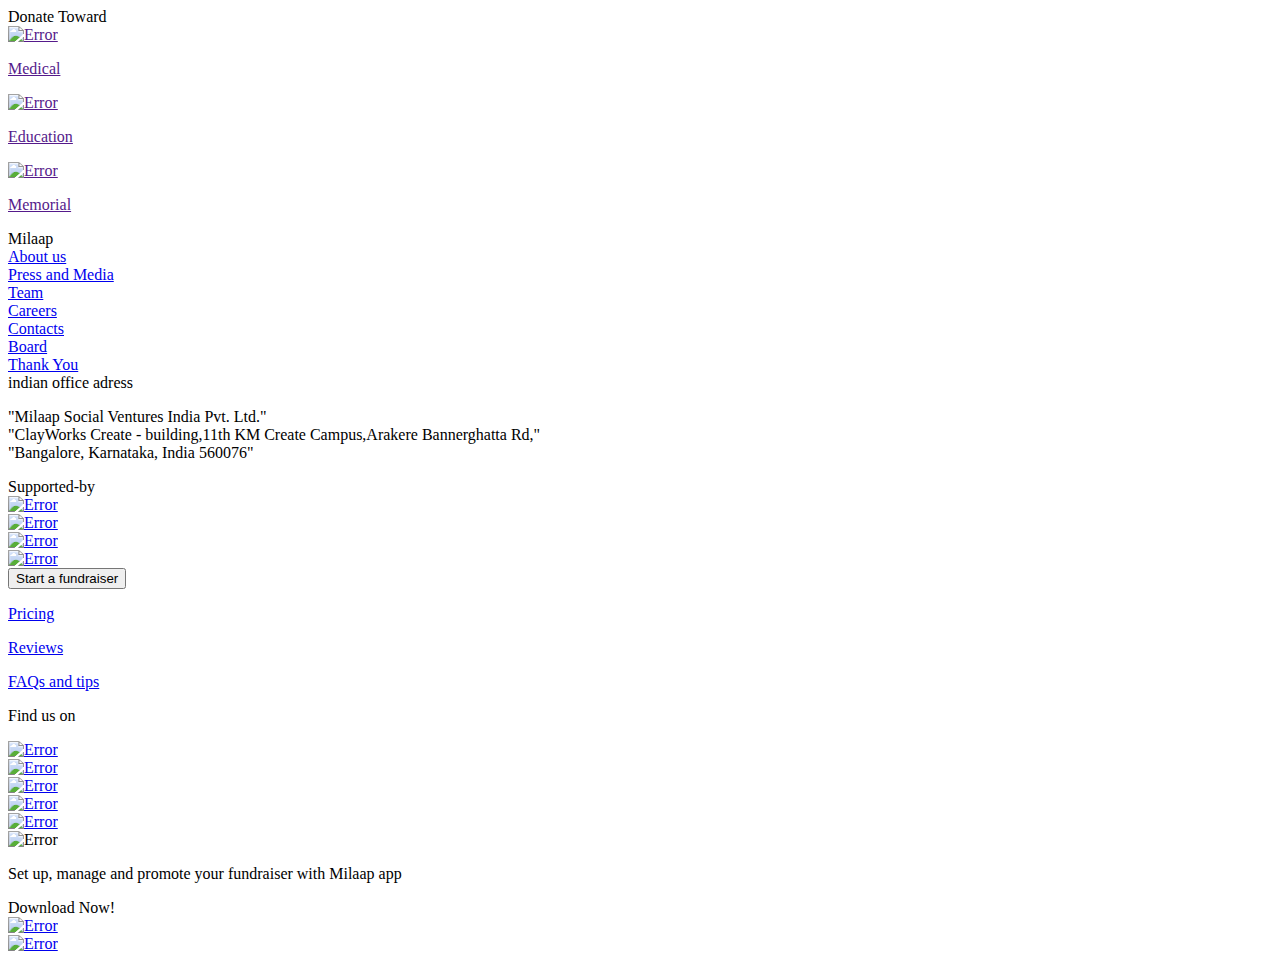
==== bb.html @ 9d5ea1c3 "lk" ====
<!DOCTYPE html>
<html lang="en">
<head>
    <meta charset="UTF-8">
    <meta http-equiv="X-UA-Compatible" content="IE=edge">
    <meta name="viewport" content="width=device-width, initial-scale=1.0">
    <title>Document</title>
</head>
<body>
    <div>
        <div>
            <span>Donate Toward</span>
            <a href=""><div>
                <img src="" alt="Error">
                <p>Medical</p>
             </div></a>
            <a href=""><div>
                <img src="" alt="Error">
               <p>Education</p>
            </div></a>
            <a href=""><div>
                <img src="" alt="Error">
               <p>Memorial</p>
            </div></a>
        </div>
        <div>
            <span>Milaap</span>
            <div><a href="#">About us</a></div>
            <div><a href="#">Press and Media</a></div>
            <div><a href="#">Team</a></div>
            <div><a href="#">Careers</a></div>
            <div><a href="#">Contacts</a></div>
            <div><a href="#">Board</a></div>
            <div><a href="#">Thank You</a></div>
        </div>
        <div>
            <span>indian office adress</span>
            <p>
                "Milaap Social Ventures India Pvt. Ltd."
                <br>
                "ClayWorks Create - building,11th KM Create Campus,Arakere Bannerghatta Rd,"
                <br>
                "Bangalore, Karnataka, India 560076"
            </p>
            <span>Supported-by</span>
            <div>
                <div><a href="#"><img src="" alt="Error"></a></div>
                <div><a href="#"><img src="" alt="Error"></a></div>
                <div><a href="#"><img src="" alt="Error"></a></div>
                <div><a href="#"><img src="" alt="Error"></a></div>
            </div>
        </div>
        <div>      
            <div>
                <button href="#">Start a fundraiser</button>
                <div>
                    <a href="#"><p>Pricing</p></a>
                    <a href="#"><p>Reviews</p></a>
                    <a href="#"><p>FAQs and tips</p></a>
                </div>
            </div>
            <div>
                <div>
                    <p>Find us on</p>
                    <div>
                        <div><a href="#"><img src="" alt="Error"></a></div>
                        <div><a href="#"><img src="" alt="Error"></a></div>
                        <div><a href="#"><img src="" alt="Error"></a></div>
                        <div><a href="#"><img src="" alt="Error"></a></div>
                        <div><a href="#"><img src="" alt="Error"></a></div>
                    </div>
                </div>
            </div>
        </div>
        <div>
            <div>
                <img src="" alt="Error">
            </div>
            <div>
                <p>Set up, manage and promote your fundraiser with Milaap app</p>
                <span>Download Now!</span>
                <div><a href="#"><img src="" alt="Error"></a></div>
                <div><a href="#"><img src="" alt="Error"></a></div>
            </div>
        </div>
    </div>


</body>
</html>
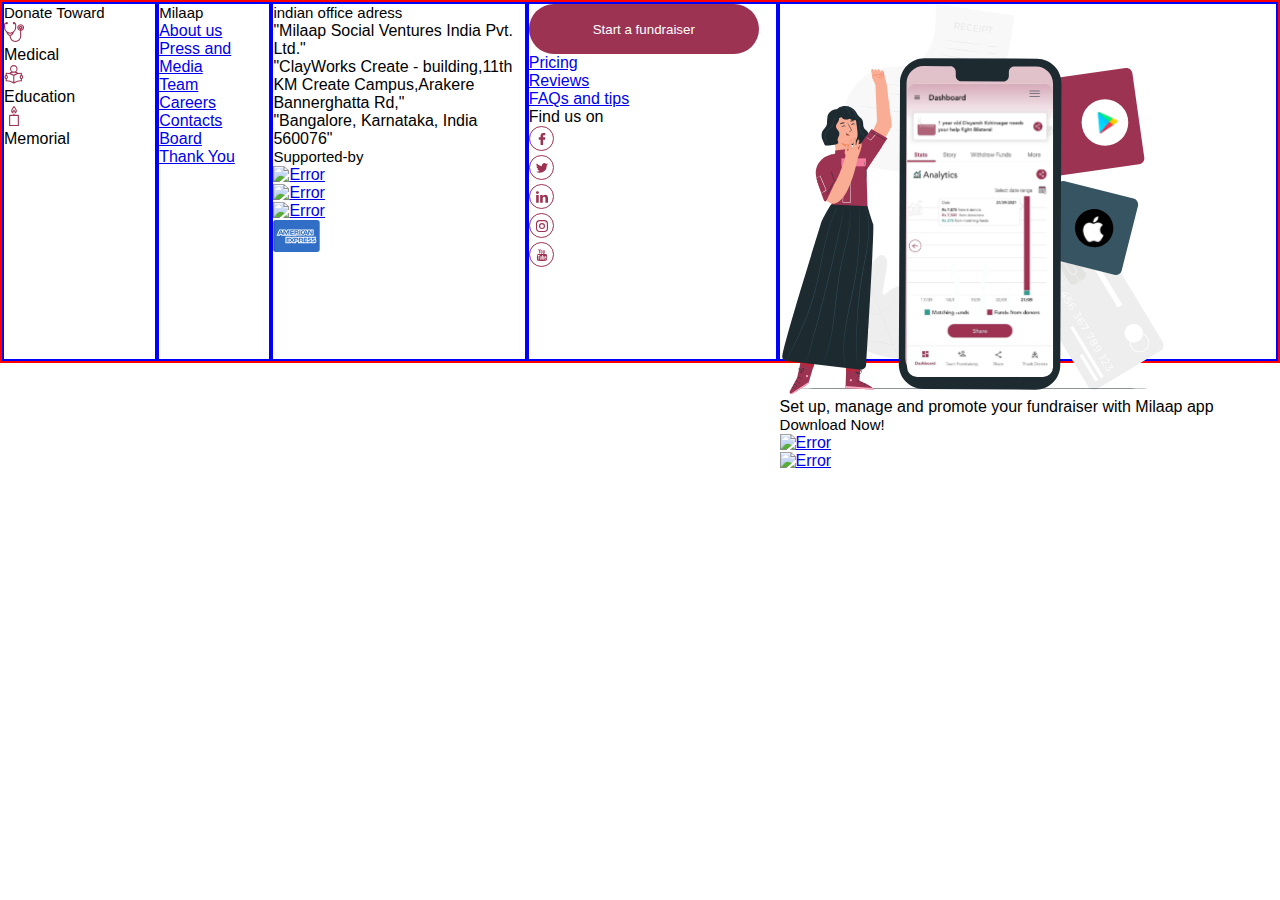
==== commit 3fa78b10: "lk" ====
--- a/bb.html
+++ b/bb.html
@@ -5,23 +5,127 @@
     <meta http-equiv="X-UA-Compatible" content="IE=edge">
     <meta name="viewport" content="width=device-width, initial-scale=1.0">
     <title>Document</title>
+    <style>
+        *{
+            margin: 0px;
+            padding: 0px;
+            box-sizing: border-box;
+            font-family: AvenirLTPro-Medium, Geneva,Tahoma, sans-serif;
+        }
+        #rj-footer{
+            width: 100%;
+            height: 363px;
+            border: 2px solid red;
+            
+            display: flex;
+        }
+        #rj-footer>div{
+            border: 2px solid blue;
+
+            
+        }
+        #rj-footer>div:nth-child(1){
+            width: 170px;
+        }
+        #rj-footer>div:nth-child(2){
+            width: 125px;
+        }
+        #rj-footer>div:nth-child(3){
+            width: 280px;
+        }
+        #rj-footer>div:nth-child(4){
+            width: 275px;
+        }
+        #rj-footer>div:nth-child(5){
+            width: 549px;
+        }
+        button{
+            display: block;
+      
+            width: 230px;
+            height: 50px;
+            border-radius: 25px;
+            background-color: #9C3353;
+            color: #fff;
+            border: none;
+        }
+        span{
+            font-size: 15px;
+        }
+    </style>
 </head>
 <body>
-    <div>
+    <div id="rj-footer">
         <div>
             <span>Donate Toward</span>
-            <a href=""><div>
-                <img src="" alt="Error">
+            <div>
+                <div>
+                <svg xmlns="http://www.w3.org/2000/svg" width="20" height="20" viewBox="0 0 20 20">
+                    <g id="prefix__Group_2007" data-name="Group 2007" transform="translate(11.397 -9.81)">
+                        <path id="prefix__Layer_2" d="M26 34.016l.867 1.739a3.239 3.239 0 0 0 2.356 1.75v.328a5.833 5.833 0 0 0 11.667 0V32.5a3.333 3.333 0 1 0-1.111 0v5.328a4.722 4.722 0 0 1-9.444 0V37.5a3.239 3.239 0 0 0 2.356-1.75l.867-1.739a6.061 6.061 0 0 0 2.333-4.794v-2.774a2.222 2.222 0 0 0-1.144-1.933 1.118 1.118 0 1 0-.35 1.1 1.111 1.111 0 0 1 .383.833v2.778a4.95 4.95 0 0 1-1.961 3.967l-.044.033a5 5 0 0 1-5.989 0l-.044-.028a5 5 0 0 1-1.961-3.972v-2.778a1.111 1.111 0 0 1 .744-1.044 1.119 1.119 0 1 0-.056-1.133 2.222 2.222 0 0 0-1.8 2.178v2.778A6.061 6.061 0 0 0 26 34.016zm14.333-4.239a.556.556 0 1 1 .556-.556.556.556 0 0 1-.556.556zm-2.222-.556a2.222 2.222 0 1 1 2.778 2.144v-.555a1.667 1.667 0 1 0-1.111 0v.556a2.222 2.222 0 0 1-1.667-2.145zm-6.417 6.039a2.144 2.144 0 0 1-3.833 0l-.139-.283h.067l.311.094.156.044c.156.039.306.072.461.1a6.183 6.183 0 0 0 2.089 0q.228-.039.45-.1l.167-.044.3-.094h.072z" data-name="Layer 2" transform="translate(-35.063 -13.855)" style="fill:#9c3353"></path>
+                    </g>
+                </svg></div>
+                <div>
                 <p>Medical</p>
-             </div></a>
-            <a href=""><div>
-                <img src="" alt="Error">
-               <p>Education</p>
-            </div></a>
-            <a href=""><div>
-                <img src="" alt="Error">
-               <p>Memorial</p>
-            </div></a>
+                </div>
+             </div>
+            <div>
+                <div>
+               
+                <svg xmlns="http://www.w3.org/2000/svg" xmlns:xlink="http://www.w3.org/1999/xlink" width="20" height="20" viewBox="0 0 20 20">
+                    <defs>
+                      <clipPath id="clip-path">
+                        <rect id="Rectangle_2009" data-name="Rectangle 2009" width="20" height="20" transform="translate(540 1046)" fill="#9c3353" stroke="#707070" stroke-width="1"></rect>
+                      </clipPath>
+                    </defs>
+                    <g id="Mask_Group_133" data-name="Mask Group 133" transform="translate(-540 -1046)">
+                      <g id="Group_20" data-name="Group 20" transform="translate(539.52 1046.062)">
+                        <path id="Rectangle_Copy_5" data-name="Rectangle Copy 5" d="M0,30.62v0Z" transform="translate(0 -11.193)" fill="#212121"></path>
+                        <g id="Group_3688" data-name="Group 3688" transform="translate(-0.85 1)">
+                          <g id="book" transform="translate(1.903)">
+                            <g id="Group_3687" data-name="Group 3687" transform="translate(0)">
+                              <path id="Path_4209" data-name="Path 4209" d="M17.348,9.873V8.156a.541.541,0,0,0-.54-.541,16.246,16.246,0,0,0-3.138.287,4.872,4.872,0,0,0-2.027-1.177,3.779,3.779,0,1,0-4.86,0A4.872,4.872,0,0,0,4.757,7.9,16.249,16.249,0,0,0,1.62,7.615a.541.541,0,0,0-.54.541V9.873A1.626,1.626,0,0,0,0,11.4v1.083a1.626,1.626,0,0,0,1.08,1.531v1.717a.541.541,0,0,0,.54.541,12.54,12.54,0,0,1,7.295,2.11.54.54,0,0,0,.6,0,12.54,12.54,0,0,1,7.295-2.11.541.541,0,0,0,.54-.541V14.017a1.626,1.626,0,0,0,1.08-1.531V11.4A1.626,1.626,0,0,0,17.348,9.873ZM6.515,3.826a2.7,2.7,0,1,1,2.7,2.706A2.724,2.724,0,0,1,6.515,3.826Zm-4.895,9.2a.541.541,0,0,1-.54-.541V11.4a.54.54,0,1,1,1.08,0v1.083A.541.541,0,0,1,1.62,13.028Zm7.054,3.936A13.482,13.482,0,0,0,2.159,15.2V14.017a1.626,1.626,0,0,0,1.08-1.531V11.4a1.626,1.626,0,0,0-1.08-1.531V8.705a12.181,12.181,0,0,1,6.515,1.909Zm.54-7.287A12.815,12.815,0,0,0,6.073,8.229a3.78,3.78,0,0,1,2.061-.614h2.16a3.78,3.78,0,0,1,2.061.614A12.815,12.815,0,0,0,9.214,9.677ZM16.268,15.2a13.483,13.483,0,0,0-6.515,1.763V10.615a12.179,12.179,0,0,1,6.515-1.91V9.873a1.626,1.626,0,0,0-1.08,1.531v1.083a1.626,1.626,0,0,0,1.08,1.531Zm1.08-2.714a.54.54,0,1,1-1.08,0V11.4a.54.54,0,1,1,1.08,0Z" transform="translate(0 -0.001)" fill="#9c3353"></path>
+                            </g>
+                          </g>
+                        </g>
+                      </g>
+                    </g>
+                  </svg></div>
+                  <div>
+                    <p>Education</p>
+                  </div>
+               
+            </div>
+            <div>
+                <div>
+                <svg xmlns="http://www.w3.org/2000/svg" width="20" height="20" viewBox="0 0 20 20">
+                    <defs>
+                        <clipPath id="prefix__clip-path">
+                            <path id="prefix__Rectangle_1720" d="M0 0H20V20H0z" data-name="Rectangle 1720" transform="translate(164 805)" style="stroke:#707070;fill:#9c3353"></path>
+                        </clipPath>
+                        <style>
+                            .prefix__cls-3{fill:#9c3353}
+                        </style>
+                    </defs>
+                    <g id="prefix__Mask_Group_42" data-name="Mask Group 42" transform="translate(-164 -805)">
+                        <g id="prefix__candle_3_" data-name="candle (3)" transform="translate(164 805)">
+                            <g id="prefix__Group_2036" data-name="Group 2036">
+                                <g id="prefix__Group_2035" data-name="Group 2035">
+                                    <path id="prefix__Path_449" d="M14.351 8.766h-3.8V7.95a.555.555 0 1 0-1.11 0v.815h-3.8a.555.555 0 0 0-.555.555v10.125a.555.555 0 0 0 .563.555h8.7a.555.555 0 0 0 .555-.555V9.321a.557.557 0 0 0-.553-.555zM13.8 18.893H6.2V9.88h7.6z" class="prefix__cls-3" data-name="Path 449"></path>
+                                </g>
+                            </g>
+                            <g id="prefix__Group_2038" data-name="Group 2038">
+                                <g id="prefix__Group_2037" data-name="Group 2037">
+                                    <path id="prefix__Path_450" d="M10.441.217A.554.554 0 0 0 10 0a.56.56 0 0 0-.437.213C9.149.736 7.1 3.418 7.1 4.836a2.9 2.9 0 0 0 1.345 2.445.624.624 0 0 0 .5.047.516.516 0 0 0 .335-.382A6.752 6.752 0 0 1 10 5.092a6.752 6.752 0 0 1 .721 1.855.557.557 0 0 0 .839.335A2.9 2.9 0 0 0 12.9 4.84c0-1.418-2.046-4.1-2.459-4.623zm1.091 5.54C11.2 4.773 10.7 3.887 10 3.887s-1.2.886-1.532 1.874a1.787 1.787 0 0 1-.256-.925A9.44 9.44 0 0 1 10 1.481a9.44 9.44 0 0 1 1.788 3.355 1.773 1.773 0 0 1-.256.921z" class="prefix__cls-3" data-name="Path 450"></path>
+                                </g>
+                            </g>
+                        </g>
+                    </g>
+                </svg></div>
+                <div>
+                    <p>Memorial</p>
+                </div>
+            </div>
         </div>
         <div>
             <span>Milaap</span>
@@ -44,10 +148,38 @@
             </p>
             <span>Supported-by</span>
             <div>
-                <div><a href="#"><img src="" alt="Error"></a></div>
-                <div><a href="#"><img src="" alt="Error"></a></div>
-                <div><a href="#"><img src="" alt="Error"></a></div>
-                <div><a href="#"><img src="" alt="Error"></a></div>
+                <div><a href="#"><img src="https://assets.milaap.org/assets/footer/visa-2f0810494a6cf6b3c56bb2c4f3f8f8eb56aa9a7fef7ce3e09221da38b99ae22e.png" alt="Error"></a></div>
+                <div><a href="#"><img src="https://assets.milaap.org/assets/footer/master_card-5dd6fa0fc948f5eb5d4a826caecf0871781948403df78bb4f95c5ff6020b6130.png" alt="Error"></a></div>
+                <div><a href="#"><img src="https://assets.milaap.org/assets/footer/paytm-e4064c63e5406550c7b8c13346a5bfef0b826ca5b1289e2407d4dcb4622d67e3.png" alt="Error"></a></div>
+                <div><a href="#">
+                    <svg xmlns="http://www.w3.org/2000/svg" width="47" height="32" viewBox="0 0 47 32">
+                        <defs>
+                            <clipPath id="prefix__clip-path">
+                                <path id="prefix__Rectangle_2012" d="M0 0H47V32H0z" data-name="Rectangle 2012" transform="translate(1070.72 1060)" style="stroke:#707070;fill:#fff"></path>
+                            </clipPath>
+                            <style>
+                                .prefix__cls-5{fill:#fff}
+                            </style>
+                        </defs>
+                        <g id="prefix__Mask_Group_136" data-name="Mask Group 136" transform="translate(-1070.72 -1060)">
+                            <g id="prefix__american-express" transform="translate(1071.02 1052.8)">
+                                <path id="prefix__Path_4218" d="M46.4 36.457a2.743 2.743 0 0 1-2.742 2.743H2.743A2.743 2.743 0 0 1 0 36.457V9.943A2.743 2.743 0 0 1 2.743 7.2h40.915A2.743 2.743 0 0 1 46.4 9.943v26.514z" data-name="Path 4218" style="fill:#306fc5"></path>
+                                <path id="prefix__Path_4219" d="M1.95 36.457V9.943A2.743 2.743 0 0 1 4.693 7.2h-1.95A2.743 2.743 0 0 0 0 9.943v26.514A2.743 2.743 0 0 0 2.743 39.2h1.95a2.743 2.743 0 0 1-2.743-2.743z" data-name="Path 4219" style="fill:#202121;opacity:.15"></path>
+                                <g id="prefix__Group_3691" data-name="Group 3691">
+                                    <path id="prefix__Path_4220" d="M6.76 20.006h1.386l-.693-1.764z" class="prefix__cls-5" data-name="Path 4220"></path>
+                                    <path id="prefix__Path_4221" d="M14.133 25.929v.819h2.332v.882h-2.332v.946h2.584l1.2-1.324-1.137-1.323z" class="prefix__cls-5" data-name="Path 4221"></path>
+                                    <path id="prefix__Path_4222" d="M32.344 18.241l-.756 1.764h1.45z" class="prefix__cls-5" data-name="Path 4222"></path>
+                                    <path id="prefix__Path_4223" d="M20.876 29.08v-3.592l-1.639 1.765z" class="prefix__cls-5" data-name="Path 4223"></path>
+                                    <path id="prefix__Path_4224" d="M23.963 26.5a.636.636 0 0 0-.694-.567h-1.322v1.134h1.386c.378-.004.63-.193.63-.567z" class="prefix__cls-5" data-name="Path 4224"></path>
+                                    <path id="prefix__Path_4225" d="M28.374 26.937a.491.491 0 0 0 .189-.441.351.351 0 0 0-.189-.441 1.226 1.226 0 0 0-.5-.063H26.61V27h1.26a1.226 1.226 0 0 0 .504-.063z" class="prefix__cls-5" data-name="Path 4225"></path>
+                                    <path id="prefix__Path_4226" d="M37.448 16.6v.756l-.378-.756h-2.961v.756l-.378-.756H29.7a3.836 3.836 0 0 0-1.764.378V16.6H25.1v.378a1.817 1.817 0 0 0-1.2-.378H13.755l-.693 1.575-.694-1.575H9.155v.756l-.316-.756H6.067l-1.261 2.964-1.449 3.214-.027.063h3.281l.023-.063.378-.945h.819l.378 1.008h3.655v-.756l.315.756h1.827l.315-.756v.756h8.759V21.2h.126c.126 0 .126 0 .126.189v1.386h4.538V22.4a3.77 3.77 0 0 0 1.7.378h1.891l.378-1.008h.882l.378 1.008h3.655v-.945l.567.945h2.962V16.6h-2.835zm-21.362 5.3h-1.008v-3.47l-.063.145-1.466 3.325h-.929l-1.512-3.47v3.47H8.965l-.441-.945H6.382l-.442.945H4.833L6.7 17.485h1.572l1.764 4.222v-4.222h1.67l.03.063.8 1.73.571 1.3.02-.065 1.26-3.025h1.7V21.9zm4.348-3.466h-2.457v.819h2.395v.882h-2.395v.883h2.458v.945h-3.529v-4.478h3.529v.945zm4.495 1.625h.006a.722.722 0 0 1 .062.075 1.212 1.212 0 0 1 .223.739V21.9h-.945v-.5a1.5 1.5 0 0 0-.189-.882.574.574 0 0 0-.185-.127 1.258 1.258 0 0 0-.57-.062H22.2V21.9h-1.072v-4.415h2.395a2.416 2.416 0 0 1 1.26.189 1.065 1.065 0 0 1 .5.98 1.252 1.252 0 0 1-.755 1.163.844.844 0 0 1 .401.238zm2.122 1.841H25.98v-4.415h1.071zm12.288 0h-1.386l-2.016-3.34v2.773l-.007-.007v.574h-2.136l-.378-.945H31.21l-.378 1.008h-1.2a2.2 2.2 0 0 1-1.512-.5 2.215 2.215 0 0 1-.567-1.7 2.583 2.583 0 0 1 .567-1.765 1.985 1.985 0 0 1 1.575-.5h1.008v.945H29.7a1.162 1.162 0 0 0-.819.252 1.481 1.481 0 0 0-.315 1.008 1.372 1.372 0 0 0 .315 1.071 1 1 0 0 0 .756.252h.441l1.449-3.466H33.1l1.765 4.222v-4.234h1.575l1.827 3.088v-3.088h1.072V21.9z" class="prefix__cls-5" data-name="Path 4226"></path>
+                                    <path id="prefix__Path_4227" d="M24.031 19.322a.338.338 0 0 0 .049-.068.681.681 0 0 0 .087-.475.352.352 0 0 0-.01-.057v-.015a.353.353 0 0 0-.191-.215 1.234 1.234 0 0 0-.5-.063H22.2v1.008h1.261a1.227 1.227 0 0 0 .5-.063.238.238 0 0 0 .052-.037z" class="prefix__cls-5" data-name="Path 4227"></path>
+                                    <path id="prefix__Path_4228" d="M43.057 28.2a2.414 2.414 0 0 0-.315-1.2v-3.024H39.7a1.793 1.793 0 0 0-.87.378v-.378h-2.9a2 2 0 0 0-1.261.378v-.378h-5.16v.378a2.438 2.438 0 0 0-1.386-.378h-3.4v.378a2.394 2.394 0 0 0-1.45-.378h-3.78l-.882.945-.819-.945h-5.676v6.364h5.545l.911-.911.79.911h3.529v-1.449h.315a3.828 3.828 0 0 0 1.449-.189v1.7h2.836v-1.637h.126c.189 0 .189 0 .189.189V30.4h8.57a2.47 2.47 0 0 0 1.449-.378v.378h2.71a2.83 2.83 0 0 0 1.512-.315 2.116 2.116 0 0 0 1-1.7c0-.022.006-.044.008-.065l.002-.12zm-19.85-.378h-1.26v1.638h-2.072l-1.205-1.388-.059-.068-1.386 1.45h-4.038v-4.407h4.1l1.113 1.226.235.257.032-.033 1.324-1.449h3.34a1.635 1.635 0 0 1 1.649.819 1.782 1.782 0 0 1 .052.441c.002 1.26-.88 1.512-1.825 1.512zm6.3-.063a1.43 1.43 0 0 1 .189.819v.882h-1.069v-.567a1.406 1.406 0 0 0-.189-.883c-.126-.189-.378-.189-.756-.189h-1.135v1.638h-1.071v-4.475h2.394a2.542 2.542 0 0 1 1.261.189 1.115 1.115 0 0 1 .567 1.008 1.255 1.255 0 0 1-.756 1.2 1.074 1.074 0 0 1 .567.376zm4.348-1.828H31.4v.819h2.395v.882H31.4v.882h2.458v.945h-3.53v-4.475h3.529zm2.645 3.527h-2.013v-.945H36.5a.533.533 0 0 0 .441-.126.458.458 0 0 0 0-.63.535.535 0 0 0-.378-.126c-1.008-.063-2.206 0-2.206-1.386 0-.63.378-1.324 1.512-1.324h2.079v1.071H36a.935.935 0 0 0-.441.063c-.126.063-.126.189-.126.315 0 .189.126.252.252.315a.8.8 0 0 0 .378.063h.567a1.6 1.6 0 0 1 1.2.378 1.3 1.3 0 0 1 .315.945c-.003.946-.57 1.387-1.645 1.387zm5.419-.441a1.836 1.836 0 0 1-1.324.441h-2.012v-.945H40.6a.532.532 0 0 0 .441-.126.457.457 0 0 0 0-.63.533.533 0 0 0-.378-.126c-1.008-.063-2.206 0-2.206-1.386a1.288 1.288 0 0 1 1.188-1.3 2.349 2.349 0 0 1 .325-.023h2.08v1.071H40.1a.932.932 0 0 0-.441.063.48.48 0 0 0-.127.315c0 .189.063.252.252.315a.8.8 0 0 0 .378.063h.567a1.968 1.968 0 0 1 .674.1 1.357 1.357 0 0 1 .882 1 1.416 1.416 0 0 1 .019.226 1.282 1.282 0 0 1-.381.942z" class="prefix__cls-5" data-name="Path 4228"></path>
+                                </g>
+                            </g>
+                        </g>
+                    </svg>
+                </a></div>
             </div>
         </div>
         <div>      
@@ -63,24 +195,319 @@
                 <div>
                     <p>Find us on</p>
                     <div>
-                        <div><a href="#"><img src="" alt="Error"></a></div>
-                        <div><a href="#"><img src="" alt="Error"></a></div>
-                        <div><a href="#"><img src="" alt="Error"></a></div>
-                        <div><a href="#"><img src="" alt="Error"></a></div>
-                        <div><a href="#"><img src="" alt="Error"></a></div>
+                        <div><a href="#">
+                            <svg xmlns="http://www.w3.org/2000/svg" xmlns:xlink="http://www.w3.org/1999/xlink" width="25" height="25" viewBox="0 0 25 25">
+                            <defs>
+                              <clipPath id="facebook_clip-path">
+                                <rect id="Rectangle_2285" data-name="Rectangle 2285" width="12" height="12" transform="translate(901 2657)" fill="#9c3353" stroke="#707070" stroke-width="1"></rect>
+                              </clipPath>
+                            </defs>
+                            <g id="Group_3839" data-name="Group 3839" transform="translate(-896 -2652)">
+                              <g id="Rectangle_2282" data-name="Rectangle 2282" transform="translate(896 2652)" fill="none" stroke="#9c3353" stroke-width="1">
+                                <rect width="25" height="25" rx="12.5" stroke="none"></rect>
+                                <rect x="0.5" y="0.5" width="24" height="24" rx="12" fill="none"></rect>
+                              </g>
+                              <g id="Mask_Group_221" data-name="Mask Group 221" transform="translate(2 2)" clip-path="url(#facebook_clip-path)">
+                                <g id="facebook-logo" transform="translate(903.756 2657)">
+                                  <path id="Path_5926" data-name="Path 5926" d="M9.918,0,8.362,0A2.733,2.733,0,0,0,5.484,2.953V4.315H3.919a.245.245,0,0,0-.245.245V6.533a.245.245,0,0,0,.245.245H5.484v4.978A.245.245,0,0,0,5.729,12H7.77a.245.245,0,0,0,.245-.245V6.777H9.844a.245.245,0,0,0,.245-.245V4.56a.245.245,0,0,0-.245-.245H8.015V3.161c0-.555.132-.836.855-.836H9.918a.245.245,0,0,0,.245-.245V.247A.245.245,0,0,0,9.918,0Z" transform="translate(-3.675)" fill="#9c3353"></path>
+                                </g>
+                              </g>
+                            </g>
+                          </svg>
+                        </a></div>
+                        <div><a href="#">
+
+                            <svg xmlns="http://www.w3.org/2000/svg" xmlns:xlink="http://www.w3.org/1999/xlink" width="25" height="25" viewBox="0 0 25 25">
+                                <defs>
+                                  <clipPath id="twitter_clip-path">
+                                    <rect id="Rectangle_2286" data-name="Rectangle 2286" width="12" height="12" transform="translate(941 2657)" fill="#9c3353" stroke="#707070" stroke-width="1"></rect>
+                                  </clipPath>
+                                </defs>
+                                <g id="Group_3840" data-name="Group 3840" transform="translate(-936 -2652)">
+                                  <g id="Rectangle_2283" data-name="Rectangle 2283" transform="translate(936 2652)" fill="none" stroke="#9c3353" stroke-width="1">
+                                    <rect width="25" height="25" rx="12.5" stroke="none"></rect>
+                                    <rect x="0.5" y="0.5" width="24" height="24" rx="12" fill="none"></rect>
+                                  </g>
+                                  <g id="Mask_Group_222" data-name="Mask Group 222" transform="translate(2 2)" clip-path="url(#twitter_clip-path)">
+                                    <path id="twitter_5_" data-name="twitter (5)" d="M12,2.654a5.129,5.129,0,0,1-1.418.389,2.446,2.446,0,0,0,1.082-1.36,4.916,4.916,0,0,1-1.56.6A2.46,2.46,0,0,0,5.849,3.961a2.533,2.533,0,0,0,.057.561A6.963,6.963,0,0,1,.835,1.949a2.461,2.461,0,0,0,.756,3.288,2.43,2.43,0,0,1-1.112-.3v.027A2.471,2.471,0,0,0,2.451,7.378a2.455,2.455,0,0,1-.645.081,2.175,2.175,0,0,1-.466-.042,2.484,2.484,0,0,0,2.3,1.714A4.943,4.943,0,0,1,.589,10.18,4.608,4.608,0,0,1,0,10.146a6.926,6.926,0,0,0,3.774,1.1,6.954,6.954,0,0,0,7-7c0-.109,0-.214-.009-.318A4.908,4.908,0,0,0,12,2.654Z" transform="translate(941 2656.625)" fill="#9c3353"></path>
+                                  </g>
+                                </g>
+                              </svg>
+                        </a></div>
+                        <div><a href="#">
+                            <svg xmlns="http://www.w3.org/2000/svg" xmlns:xlink="http://www.w3.org/1999/xlink" width="25" height="25" viewBox="0 0 25 25">
+                                <defs>
+                                  <clipPath id="linkedin_clip-path">
+                                    <rect id="Rectangle_2288" data-name="Rectangle 2288" width="12" height="12" transform="translate(976 2661)" fill="#9c3353" stroke="#707070" stroke-width="1"></rect>
+                                  </clipPath>
+                                </defs>
+                                <g id="Group_3842" data-name="Group 3842" transform="translate(-969 -2652)">
+                                  <g id="Rectangle_2284" data-name="Rectangle 2284" transform="translate(969 2652)" fill="none" stroke="#9c3353" stroke-width="1">
+                                    <rect width="25" height="25" rx="12.5" stroke="none"></rect>
+                                    <rect x="0.5" y="0.5" width="24" height="24" rx="12" fill="none"></rect>
+                                  </g>
+                                  <g id="Mask_Group_224" data-name="Mask Group 224" transform="translate(0 -2)" clip-path="url(#linkedin_clip-path)">
+                                    <g id="linkedin_1_" data-name="linkedin (1)" transform="translate(976 2661.278)">
+                                      <path id="Path_5933" data-name="Path 5933" d="M1.455-.013a1.341,1.341,0,1,0-.034,2.674h.017A1.341,1.341,0,1,0,1.455-.013Zm0,0" fill="#9c3353"></path>
+                                      <path id="Path_5934" data-name="Path 5934" d="M.152,3.718H2.724v7.739H.152Zm0,0" fill="#9c3353"></path>
+                                      <path id="Path_5935" data-name="Path 5935" d="M9.039,3.537a3.223,3.223,0,0,0-2.318,1.3V3.718H4.148v7.739H6.72V7.136A1.763,1.763,0,0,1,6.8,6.508a1.408,1.408,0,0,1,1.32-.941c.931,0,1.3.71,1.3,1.75v4.14H12V7.02C12,4.643,10.731,3.537,9.039,3.537Zm0,0" fill="#9c3353"></path>
+                                    </g>
+                                  </g>
+                                </g>
+                              </svg>
+                        </a></div>
+                        <div><a href="#">
+                            <svg xmlns="http://www.w3.org/2000/svg" xmlns:xlink="http://www.w3.org/1999/xlink" width="25" height="25" viewBox="0 0 25 25">
+                                <defs>
+                                  <clipPath id="insta_clip-path">
+                                    <rect id="Rectangle_2003" data-name="Rectangle 2003" width="12" height="12" transform="translate(450 1019)" fill="#9c3353" stroke="#707070" stroke-width="1"></rect>
+                                  </clipPath>
+                                </defs>
+                                <g id="Group_3689" data-name="Group 3689" transform="translate(-443 -1012)">
+                                  <g id="Rectangle_548" data-name="Rectangle 548" transform="translate(443 1012)" fill="none" stroke="#9c3353" stroke-width="1">
+                                    <rect width="25" height="25" rx="12.5" stroke="none"></rect>
+                                    <rect x="0.5" y="0.5" width="24" height="24" rx="12" fill="none"></rect>
+                                  </g>
+                                  <g id="Mask_Group_125" data-name="Mask Group 125" clip-path="url(#insta_clip-path)">
+                                    <g id="instagram" transform="translate(450 1019)">
+                                      <g id="Group_3680" data-name="Group 3680">
+                                        <g id="Group_3679" data-name="Group 3679">
+                                          <path id="Path_4206" data-name="Path 4206" d="M8.25,0H3.75A3.75,3.75,0,0,0,0,3.75v4.5A3.75,3.75,0,0,0,3.75,12h4.5A3.75,3.75,0,0,0,12,8.25V3.75A3.75,3.75,0,0,0,8.25,0Zm2.625,8.25A2.628,2.628,0,0,1,8.25,10.875H3.75A2.628,2.628,0,0,1,1.125,8.25V3.75A2.628,2.628,0,0,1,3.75,1.125h4.5A2.628,2.628,0,0,1,10.875,3.75Z" fill="#9c3353"></path>
+                                        </g>
+                                      </g>
+                                      <g id="Group_3682" data-name="Group 3682">
+                                        <g id="Group_3681" data-name="Group 3681">
+                                          <path id="Path_4207" data-name="Path 4207" d="M6,3A3,3,0,1,0,9,6,3,3,0,0,0,6,3ZM6,7.875A1.875,1.875,0,1,1,7.875,6,1.878,1.878,0,0,1,6,7.875Z" fill="#9c3353"></path>
+                                        </g>
+                                      </g>
+                                      <g id="Group_3684" data-name="Group 3684">
+                                        <g id="Group_3683" data-name="Group 3683">
+                                          <circle id="Ellipse_194" data-name="Ellipse 194" cx="0.4" cy="0.4" r="0.4" transform="translate(8.825 2.375)" fill="#9c3353"></circle>
+                                        </g>
+                                      </g>
+                                    </g>
+                                  </g>
+                                </g>
+                              </svg>
+                        </a></div>
+                        <div><a href="#">
+                            <svg xmlns="http://www.w3.org/2000/svg" xmlns:xlink="http://www.w3.org/1999/xlink" width="25" height="25" viewBox="0 0 25 25">
+                                <defs>
+                                  <clipPath id="youtube_clip-path">
+                                    <rect id="Rectangle_2287" data-name="Rectangle 2287" width="12" height="12" transform="translate(974 2657)" fill="#9c3353" stroke="#707070" stroke-width="1"></rect>
+                                  </clipPath>
+                                </defs>
+                                <g id="Group_3841" data-name="Group 3841" transform="translate(-969 -2652)">
+                                  <g id="Rectangle_2284" data-name="Rectangle 2284" transform="translate(969 2652)" fill="none" stroke="#9c3353" stroke-width="1">
+                                    <rect width="25" height="25" rx="12.5" stroke="none"></rect>
+                                    <rect x="0.5" y="0.5" width="24" height="24" rx="12" fill="none"></rect>
+                                  </g>
+                                  <g id="Mask_Group_223" data-name="Mask Group 223" transform="translate(2 2)" clip-path="url(#youtube_clip-path)">
+                                    <g id="youtube-logotype" transform="translate(974.935 2657)">
+                                      <g id="Group_3838" data-name="Group 3838">
+                                        <path id="Path_5927" data-name="Path 5927" d="M11.2,7.722a1.28,1.28,0,0,0-1.1-1,34.033,34.033,0,0,0-3.793-.14,34.043,34.043,0,0,0-3.793.14,1.279,1.279,0,0,0-1.094,1,10.846,10.846,0,0,0-.179,2.395,10.844,10.844,0,0,0,.177,2.394,1.279,1.279,0,0,0,1.095,1,34.035,34.035,0,0,0,3.793.14,34.011,34.011,0,0,0,3.793-.14,1.28,1.28,0,0,0,1.095-1,10.852,10.852,0,0,0,.177-2.394A10.86,10.86,0,0,0,11.2,7.722Zm-7.065.595H3.4v3.9H2.722v-3.9H2V7.678H4.136Zm1.85,3.9H5.373v-.369a.981.981,0,0,1-.7.415.376.376,0,0,1-.394-.251,1.724,1.724,0,0,1-.054-.5V8.834h.612v2.487a1.906,1.906,0,0,0,.006.238c.015.1.061.143.143.143.123,0,.251-.095.387-.287V8.834h.613v3.378ZM8.312,11.2a2.7,2.7,0,0,1-.062.681.485.485,0,0,1-.489.38.834.834,0,0,1-.633-.374v.327H6.516V7.678h.612V9.159a.829.829,0,0,1,.633-.366.484.484,0,0,1,.489.381,2.594,2.594,0,0,1,.062.679Zm2.31-.564H9.4v.6c0,.313.1.469.313.469a.263.263,0,0,0,.273-.245A3.852,3.852,0,0,0,10,11.042h.625v.089c0,.2-.008.333-.013.394a.872.872,0,0,1-.143.367.847.847,0,0,1-.74.366.877.877,0,0,1-.741-.346,1.309,1.309,0,0,1-.2-.794V9.935a1.315,1.315,0,0,1,.189-.8.87.87,0,0,1,.733-.346.85.85,0,0,1,.722.346,1.328,1.328,0,0,1,.19.8v.7Z" transform="translate(-1.247 -1.647)" fill="#9c3353"></path>
+                                        <path id="Path_5928" data-name="Path 5928" d="M12.422,10.263q-.307,0-.307.469v.313h.612v-.313C12.727,10.419,12.624,10.263,12.422,10.263Z" transform="translate(-3.964 -2.566)" fill="#9c3353"></path>
+                                        <path id="Path_5929" data-name="Path 5929" d="M9.393,10.263a.439.439,0,0,0-.305.149v2.059a.437.437,0,0,0,.305.151c.177,0,.266-.151.266-.456V10.724C9.66,10.419,9.57,10.263,9.393,10.263Z" transform="translate(-3.207 -2.566)" fill="#9c3353"></path>
+                                        <path id="Path_5930" data-name="Path 5930" d="M9.8,5.017a.994.994,0,0,0,.707-.419v.372h.619V1.556h-.619V4.166c-.137.194-.267.29-.391.29-.083,0-.132-.049-.145-.145a1.435,1.435,0,0,1-.008-.24V1.556H9.347v2.7a1.725,1.725,0,0,0,.055.508A.38.38,0,0,0,9.8,5.017Z" transform="translate(-3.272 -0.389)" fill="#9c3353"></path>
+                                        <path id="Path_5931" data-name="Path 5931" d="M3.922,2.726V4.581h.686V2.726L5.433,0H4.74L4.272,1.8,3.785,0H3.063c.145.425.3.851.44,1.277A11.286,11.286,0,0,1,3.922,2.726Z" transform="translate(-1.701)" fill="#9c3353"></path>
+                                        <path id="Path_5932" data-name="Path 5932" d="M7.145,5a.843.843,0,0,0,.722-.35,1.335,1.335,0,0,0,.192-.8v-1.2a1.338,1.338,0,0,0-.192-.8.842.842,0,0,0-.722-.35.842.842,0,0,0-.72.35,1.327,1.327,0,0,0-.194.8v1.2a1.323,1.323,0,0,0,.194.8A.843.843,0,0,0,7.145,5Zm-.3-2.472c0-.316.1-.473.3-.473s.295.157.295.473V3.968c0,.316-.1.474-.295.474s-.3-.158-.3-.474Z" transform="translate(-2.493 -0.375)" fill="#9c3353"></path>
+                                      </g>
+                                    </g>
+                                  </g>
+                                </g>
+                              </svg>
+                        </a></div>
                     </div>
                 </div>
             </div>
         </div>
         <div>
             <div>
-                <img src="" alt="Error">
+                <svg width="385" height="390" viewBox="0 0 385 390" fill="none" xmlns="http://www.w3.org/2000/svg" xmlns:xlink="http://www.w3.org/1999/xlink">
+                    <path d="M63.9268 215.851C63.9268 215.851 55.8109 217.999 62.6363 235.518C69.4617 253.038 74.5222 261.88 74.5222 261.88C74.5222 261.88 75.6409 265.901 72.3244 266.174C69.0076 266.448 61.9527 264.583 60.1013 268.422C58.181 272.404 60.7908 276.605 66.5329 280.638C72.2748 284.67 84.5318 293.966 85.6367 294.811C86.7215 295.64 87.7003 297.556 85.4712 298.106C83.2417 298.654 66.9449 298.715 67.4371 306.447C67.9289 314.179 85.7714 322.784 87.7039 323.763C89.6361 324.741 90.0311 325.641 89.7567 326.728C89.4824 327.816 84.002 327.32 79.368 327.527C74.7337 327.735 69.3964 328.788 70.0541 333.225C70.7113 337.662 80.7678 347.857 107.144 353.147L119.526 354.798L127.342 344.982C142.788 322.954 143.036 308.635 140.452 304.968C137.868 301.303 133.277 304.223 129.78 307.271C126.281 310.317 122.656 314.457 121.707 313.859C120.758 313.262 120.423 312.338 121.148 310.296C121.872 308.254 128.855 289.715 123.877 283.778C118.901 277.84 107.06 289.04 105.067 290.181C103.075 291.322 102.461 289.258 102.675 287.91C102.892 286.536 105.354 271.349 106.729 264.468C108.106 257.587 107.097 252.746 102.961 251.188C98.9718 249.686 95.1507 255.903 92.5609 257.993C89.9712 260.083 88.0086 256.401 88.0086 256.401C88.0086 256.401 85.5728 246.507 78.43 229.115C71.287 211.722 63.7656 215.906 63.7656 215.906" fill="#EEEEEE"></path>
+                    <path d="M119.876 357.786C114.68 344.992 105.829 322.097 98.1258 302.48C90.4263 282.87 83.4395 265.121 78.3092 252.303C75.7418 245.907 73.6624 240.727 72.2185 237.128C71.5051 235.347 70.949 233.959 70.5647 233C70.3846 232.538 70.2446 232.18 70.1441 231.923C70.0512 231.679 70.0128 231.552 70.0128 231.552C70.0128 231.552 70.0756 231.669 70.1807 231.907C70.2893 232.162 70.4415 232.515 70.6373 232.971C71.037 233.923 71.6154 235.302 72.3582 237.07C73.8488 240.633 75.9683 245.802 78.5636 252.2C83.7593 264.995 90.7882 282.729 98.4868 302.339C106.189 321.955 115 344.864 120.13 357.684" fill="#E3E3E2"></path>
+                    <path d="M69.8656 271.429C69.8771 271.405 70.1767 271.523 70.7083 271.757C71.2402 271.989 72.0002 272.347 72.9346 272.799C74.8022 273.705 77.3497 275.023 80.134 276.527C82.8745 278.022 85.3529 279.373 87.2484 280.406C88.1057 280.867 88.8293 281.254 89.4109 281.567C89.9221 281.84 90.2009 282.001 90.1893 282.026C90.1777 282.05 89.8774 281.934 89.3445 281.703C88.8126 281.469 88.0523 281.111 87.1224 280.649C85.2632 279.724 82.7341 278.375 79.95 276.869C77.2 275.396 74.7131 274.063 72.8103 273.044C71.9502 272.587 71.2245 272.202 70.6412 271.892C70.1309 271.616 69.8541 271.452 69.8656 271.429Z" fill="#E3E3E2"></path>
+                    <path d="M91.1188 281.317C91.0223 281.27 93.5066 275.898 96.6682 269.319C99.8308 262.738 102.471 257.443 102.568 257.489C102.664 257.535 100.18 262.907 97.0176 269.487C93.8569 276.066 91.2153 281.363 91.1188 281.317Z" fill="#E3E3E2"></path>
+                    <path d="M101.586 311.969C101.567 311.951 101.774 311.697 102.167 311.253C102.616 310.753 103.176 310.129 103.842 309.388C105.253 307.809 107.192 305.624 109.244 303.133C111.302 300.646 113.086 298.331 114.363 296.644C114.966 295.85 115.473 295.183 115.88 294.648C116.24 294.177 116.45 293.925 116.472 293.94C116.495 293.956 116.326 294.238 116.002 294.735C115.679 295.232 115.198 295.942 114.585 296.807C113.362 298.537 111.607 300.886 109.543 303.38C107.485 305.878 105.508 308.042 104.043 309.574C103.308 310.336 102.704 310.947 102.276 311.358C101.849 311.77 101.604 311.988 101.586 311.969Z" fill="#E3E3E2"></path>
+                    <path d="M80.3947 307.257C80.4003 307.231 80.7019 307.268 81.2422 307.357C81.8625 307.47 82.6246 307.608 83.5228 307.771C85.4454 308.137 88.0953 308.668 91.0172 309.279C93.9402 309.889 96.5818 310.464 98.4905 310.898C99.3788 311.109 100.132 311.288 100.746 311.433C101.276 311.568 101.567 311.654 101.562 311.68C101.557 311.706 101.255 311.67 100.715 311.581C100.095 311.469 99.3332 311.331 98.4342 311.167C96.5112 310.802 93.8607 310.269 90.9376 309.659C88.016 309.048 85.3745 308.474 83.4666 308.039C82.5781 307.829 81.8245 307.651 81.2111 307.505C80.6806 307.371 80.3895 307.283 80.3947 307.257Z" fill="#E3E3E2"></path>
+                    <path d="M86.1983 335.492C86.2032 335.466 86.5885 335.517 87.2808 335.631C88.0427 335.766 89.0255 335.941 90.2053 336.15C92.6717 336.605 96.0738 337.26 99.8261 338.006C103.58 338.753 106.974 339.451 109.426 339.975C110.597 340.233 111.571 340.449 112.327 340.615C113.011 340.775 113.386 340.876 113.381 340.902C113.375 340.929 112.99 340.878 112.298 340.764C111.535 340.629 110.553 340.454 109.373 340.244C106.907 339.789 103.504 339.134 99.751 338.387C95.9978 337.641 92.6047 336.943 90.1517 336.419C88.9818 336.161 88.0072 335.946 87.2514 335.779C86.568 335.619 86.1927 335.518 86.1983 335.492Z" fill="#E3E3E2"></path>
+                    <path d="M112.767 340.59C112.747 340.571 113.002 340.243 113.481 339.664C114.006 339.034 114.692 338.212 115.518 337.221C117.236 335.158 119.598 332.298 122.116 329.067C124.639 325.84 126.847 322.859 128.429 320.689C129.19 319.648 129.822 318.784 130.306 318.121C130.751 317.516 131.008 317.189 131.031 317.205C131.052 317.219 130.838 317.576 130.429 318.207C130.022 318.839 129.418 319.744 128.653 320.848C127.125 323.061 124.949 326.074 122.421 329.307C119.9 332.542 117.5 335.38 115.726 337.4C114.837 338.408 114.11 339.216 113.594 339.764C113.08 340.312 112.787 340.607 112.767 340.59Z" fill="#E3E3E2"></path>
+                    <path d="M308.263 382.589L246.219 279.883C244.293 276.697 245.315 272.553 248.501 270.629L311.245 232.714C314.431 230.788 318.574 231.812 320.499 234.998L382.544 337.705C384.469 340.892 383.446 345.035 380.261 346.959L317.517 384.873C314.331 386.798 310.189 385.775 308.263 382.589Z" fill="#EEEEEE"></path>
+                    <path d="M358.582 337.084C354.227 339.715 348.565 338.318 345.934 333.963C343.302 329.608 344.7 323.945 349.055 321.314C353.409 318.683 359.072 320.081 361.702 324.435C364.332 328.79 362.936 334.453 358.582 337.084Z" fill="white"></path>
+                    <path d="M359.542 329.931C357.964 329.931 356.411 330.361 355.026 331.198C353.021 332.409 351.609 334.327 351.048 336.601C350.487 338.873 350.845 341.229 352.055 343.234C354.556 347.37 359.951 348.705 364.09 346.204C368.225 343.704 369.558 338.305 367.059 334.167C365.849 332.163 363.931 330.751 361.657 330.19C360.956 330.017 360.247 329.931 359.542 329.931ZM359.575 348.364C358.799 348.364 358.018 348.27 357.245 348.08C354.739 347.461 352.625 345.905 351.291 343.696C348.538 339.136 350.005 333.186 354.564 330.434C359.123 327.68 365.072 329.147 367.824 333.705C370.577 338.265 369.109 344.215 364.553 346.969C363.026 347.891 361.314 348.364 359.575 348.364Z" fill="white"></path>
+                    <path d="M275.643 268.129L269.303 271.96L268.908 271.307L274.67 267.828L273.766 266.332L274.345 265.981L275.643 268.129Z" fill="white"></path>
+                    <path d="M273.822 278.131L273.243 278.481L270.555 274.034L271.018 273.756L275.191 274.832C276.33 275.119 276.838 274.998 277.274 274.736C278.007 274.292 278.147 273.502 277.562 272.532C277.113 271.79 276.541 271.356 275.81 271.229L275.93 270.528C276.805 270.666 277.607 271.258 278.193 272.227C278.969 273.513 278.809 274.722 277.75 275.362C277.143 275.729 276.486 275.868 275.138 275.519L271.715 274.644L273.822 278.131Z" fill="white"></path>
+                    <path d="M278.941 284.15L278.175 282.882L276.508 283.888L276.114 283.236L277.781 282.23L275.619 278.652L276.09 278.368L282.324 279.188L282.762 279.912L276.708 279.144L278.371 281.897L279.84 281.011L280.222 281.645L278.756 282.531L279.522 283.8L278.941 284.15Z" fill="white"></path>
+                    <path d="M284.813 293.87L284.047 292.601L282.38 293.608L281.986 292.955L283.653 291.949L281.49 288.371L281.962 288.087L288.195 288.908L288.634 289.632L282.58 288.864L284.243 291.617L285.711 290.732L286.094 291.365L284.627 292.25L285.394 293.519L284.813 293.87Z" fill="white"></path>
+                    <path d="M288.362 299.293C287.284 299.944 285.988 299.702 285.051 298.152C284.499 297.238 284.29 296.177 284.493 295.387L285.201 295.392C285.021 296.057 285.151 296.967 285.644 297.782C286.295 298.86 287.165 299.114 287.934 298.649C288.749 298.155 288.951 297.342 287.977 295.731L287.161 294.38L290.537 292.785L292.634 296.253L292.055 296.604L290.303 293.706L288.151 294.709L288.645 295.525C289.799 297.436 289.485 298.614 288.362 299.293Z" fill="white"></path>
+                    <path d="M291.768 304.913C292.602 304.409 292.764 303.47 292.172 302.492C291.587 301.523 290.591 301.223 289.802 301.698C289.105 302.12 288.793 303.099 289.455 304.195C290.01 305.11 290.926 305.42 291.768 304.913ZM292.174 305.544C290.988 306.261 289.664 305.787 288.92 304.556C287.902 302.871 288.517 301.249 290.519 300.04C292.675 298.738 294.51 299.238 295.549 300.958C295.894 301.529 296.118 302.124 296.114 302.67L295.43 302.726C295.449 302.267 295.269 301.784 294.984 301.314C294.158 299.945 292.748 299.598 291.028 300.637C290.883 300.725 290.707 300.843 290.528 300.977C291.416 300.871 292.255 301.379 292.786 302.257C293.546 303.516 293.334 304.843 292.174 305.544Z" fill="white"></path>
+                    <path d="M297.345 314.266C296.285 314.907 295.004 314.629 294.08 313.098C293.528 312.183 293.313 311.113 293.515 310.324L294.224 310.328C294.044 310.993 294.18 311.912 294.678 312.737C295.313 313.788 296.152 314.072 296.939 313.596C297.701 313.135 297.876 312.3 297.164 311.124L296.891 310.669L297.371 310.38L300.634 310.808L298.675 307.565L299.254 307.214L301.718 311.29L301.256 311.569L297.916 311.139C298.664 312.541 298.359 313.653 297.345 314.266Z" fill="white"></path>
+                    <path d="M300.851 319.948C301.684 319.445 301.848 318.507 301.256 317.528C300.671 316.559 299.673 316.259 298.885 316.734C298.188 317.156 297.877 318.136 298.538 319.232C299.092 320.147 300.009 320.458 300.851 319.948ZM301.258 320.58C300.072 321.297 298.747 320.824 298.003 319.593C296.985 317.908 297.601 316.287 299.603 315.077C301.759 313.774 303.594 314.275 304.633 315.994C304.978 316.565 305.202 317.161 305.198 317.706L304.513 317.762C304.534 317.304 304.352 316.819 304.067 316.349C303.241 314.982 301.832 314.634 300.111 315.674C299.966 315.762 299.791 315.879 299.611 316.012C300.5 315.908 301.339 316.415 301.87 317.293C302.63 318.553 302.418 319.879 301.258 320.58Z" fill="white"></path>
+                    <path d="M309.229 323.727L308.767 324.006L301.287 324.904L300.859 324.197L308.196 323.325L306.226 320.065L305.04 320.782L304.651 320.139L306.417 319.072L309.229 323.727Z" fill="white"></path>
+                    <path d="M314.705 332.793L314.244 333.073L306.764 333.971L306.336 333.264L313.672 332.392L311.702 329.131L310.516 329.848L310.127 329.206L311.893 328.138L314.705 332.793Z" fill="white"></path>
+                    <path d="M314.208 338.251C314.804 339.238 315.604 339.56 316.293 339.143C317.008 338.711 317.066 337.823 316.49 336.872C315.911 335.912 315.109 335.568 314.402 335.994C313.705 336.417 313.612 337.264 314.208 338.251ZM313.507 341.123C314.287 340.652 314.37 339.687 313.693 338.563C313.013 337.44 312.125 337.074 311.345 337.545C310.557 338.021 310.468 338.978 311.147 340.101C311.825 341.225 312.72 341.599 313.507 341.123ZM313.904 341.799C312.78 342.477 311.508 341.948 310.594 340.435C309.674 338.913 309.813 337.568 310.936 336.889C311.698 336.43 312.495 336.542 313.234 337.171C313.098 336.374 313.365 335.731 314.027 335.331C315.059 334.709 316.234 335.198 317.044 336.539C317.854 337.879 317.752 339.165 316.72 339.788C316.058 340.188 315.36 340.117 314.712 339.617C314.931 340.573 314.655 341.345 313.904 341.799Z" fill="white"></path>
+                    <path d="M319.8 345.419C320.498 344.998 320.809 344.019 320.147 342.922C319.594 342.009 318.677 341.697 317.834 342.205C317.001 342.709 316.838 343.648 317.43 344.626C318.014 345.595 319.013 345.894 319.8 345.419ZM319.084 347.077C316.928 348.38 315.092 347.879 314.054 346.159C313.708 345.589 313.484 344.995 313.489 344.448L314.173 344.393C314.152 344.85 314.333 345.334 314.619 345.806C315.444 347.173 316.854 347.521 318.575 346.481C318.72 346.393 318.895 346.275 319.075 346.142C318.186 346.247 317.347 345.739 316.817 344.86C316.056 343.601 316.268 342.274 317.427 341.573C318.614 340.857 319.938 341.33 320.683 342.563C321.701 344.247 321.085 345.867 319.084 347.077Z" fill="white"></path>
+                    <path d="M326.084 351.626L319.743 355.457L319.35 354.803L325.11 351.323L324.207 349.829L324.787 349.478L326.084 351.626Z" fill="white"></path>
+                    <path d="M324.264 361.628L323.684 361.978L320.996 357.531L321.459 357.252L325.632 358.328C326.771 358.616 327.28 358.495 327.715 358.233C328.448 357.789 328.588 356.998 328.004 356.03C327.554 355.287 326.983 354.853 326.251 354.726L326.371 354.024C327.246 354.163 328.048 354.755 328.634 355.723C329.41 357.01 329.251 358.218 328.191 358.859C327.584 359.225 326.926 359.364 325.578 359.016L322.156 358.141L324.264 361.628Z" fill="white"></path>
+                    <path d="M328.94 366.566C327.88 367.207 326.6 366.93 325.675 365.399C325.122 364.484 324.908 363.413 325.111 362.624L325.818 362.628C325.639 363.293 325.775 364.213 326.272 365.037C326.908 366.088 327.746 366.372 328.535 365.896C329.295 365.436 329.471 364.602 328.759 363.424L328.486 362.969L328.966 362.68L332.229 363.107L330.27 359.865L330.85 359.515L333.312 363.591L332.85 363.871L329.511 363.439C330.26 364.842 329.954 365.954 328.94 366.566Z" fill="white"></path>
+                    <path d="M292.962 321.736L290.209 323.4L320.896 374.198L323.65 372.534L292.962 321.736Z" fill="white"></path>
+                    <path d="M302.412 349.803L299.659 351.467L315.398 377.521L318.153 375.857L302.412 349.803Z" fill="white"></path>
+                    <path d="M289.314 278.412L281.025 264.691C279.758 262.593 280.431 259.867 282.527 258.6L290.856 253.568C292.952 252.302 295.679 252.975 296.946 255.07L305.234 268.791C306.502 270.889 305.829 273.615 303.732 274.881L295.405 279.915C293.308 281.182 290.581 280.509 289.314 278.412Z" fill="#E3E3E2"></path>
+                    <path d="M283.137 258.231L284.16 257.613L290.789 268.587C291.553 269.853 293.207 270.261 294.475 269.496C295.74 268.731 296.153 267.056 295.382 265.812L288.752 254.837L289.774 254.22L296.403 265.195C297.508 267.024 296.92 269.412 295.091 270.519C293.261 271.623 290.872 271.034 289.767 269.206L283.137 258.231Z" fill="#EEEEEE"></path>
+                    <path d="M294.271 270.316L295.293 269.7L299.844 277.232L298.822 277.849L294.271 270.316Z" fill="#EEEEEE"></path>
+                    <path d="M337.68 303.535L304.569 248.717L309.272 245.874L342.384 300.693L337.68 303.535Z" fill="white"></path>
+                    <path d="M156.128 4.57764e-05C155.451 9.65338 156.133 27.6284 152.615 36.6427C149.098 45.6579 144.413 54.9457 135.617 58.9774C124.786 63.9422 112.058 61.8392 100.504 64.7474C82.3939 69.3055 69.3012 85.9212 63.7111 103.742C58.1211 121.563 58.741 140.655 59.4151 159.32L151.841 172.146C151.841 172.146 152.326 134.585 160.387 124.334C168.448 114.084 206.74 104.855 219.389 76.7808C230.772 51.5164 234.204 11.4481 234.204 11.4481L156.128 4.57764e-05Z" fill="#F8F8F9"></path>
+                    <path d="M179.177 21.2293C179.301 20.2203 178.706 19.5616 177.444 19.4051L175.766 19.1978L175.375 22.3617L177.053 22.5681C178.315 22.7245 179.053 22.2214 179.177 21.2293ZM178.7 25.3807L177.508 23.1741C177.344 23.1723 177.181 23.1616 177.001 23.1383L175.305 22.9292L175.057 24.9312L174.391 24.849L175.171 18.5382L177.533 18.8305C179.137 19.0289 180.011 19.9602 179.844 21.3115C179.721 22.3045 179.112 22.9328 178.157 23.1169L179.43 25.471L178.7 25.3807Z" fill="#E3E3E2"></path>
+                    <path d="M185.441 25.6281L185.369 26.2046L180.907 25.6532L181.687 19.3433L186.015 19.8778L185.942 20.4551L182.283 20.0029L182.006 22.2471L185.268 22.651L185.198 23.2186L181.935 22.8155L181.646 25.1589L185.441 25.6281Z" fill="#E3E3E2"></path>
+                    <path d="M186.731 23.1703C186.96 21.322 188.535 20.1342 190.436 20.3702C191.357 20.4837 192.148 20.8921 192.63 21.5741L192.155 21.945C191.705 21.3596 191.103 21.0557 190.382 20.9672C188.858 20.7786 187.575 21.7546 187.39 23.2516C187.205 24.7478 188.211 26.0062 189.735 26.1947C190.457 26.2841 191.115 26.1375 191.695 25.6683L192.066 26.1447C191.432 26.6881 190.563 26.9017 189.634 26.7864C187.742 26.5531 186.503 25.0177 186.731 23.1703Z" fill="#E3E3E2"></path>
+                    <path d="M197.914 27.1698L197.844 27.7463L193.381 27.1948L194.161 20.885L198.488 21.4195L198.416 21.9968L194.757 21.5446L194.479 23.7887L197.742 24.1919L197.671 24.7603L194.409 24.3572L194.119 26.7006L197.914 27.1698Z" fill="#E3E3E2"></path>
+                    <path d="M200.19 21.6304L200.857 21.7126L200.077 28.0225L199.411 27.9402L200.19 21.6304Z" fill="#E3E3E2"></path>
+                    <path d="M206.917 24.6584C207.042 23.6485 206.446 22.9898 205.184 22.8334L203.507 22.626L203.117 25.781L204.793 25.9883C206.055 26.1447 206.794 25.6505 206.917 24.6584ZM207.584 24.7406C207.418 26.083 206.345 26.7739 204.741 26.5755L203.045 26.3664L202.799 28.3585L202.132 28.2772L202.911 21.9665L205.273 22.2587C206.878 22.4571 207.751 23.3884 207.584 24.7406Z" fill="#E3E3E2"></path>
+                    <path d="M210.241 23.4584L208.022 23.184L208.095 22.6075L213.197 23.2376L213.125 23.8149L210.907 23.5406L210.2 29.2731L209.533 29.1908L210.241 23.4584Z" fill="#E3E3E2"></path>
+                    <path d="M200.253 40.7904C200.236 40.9174 191.815 39.8752 181.449 38.4622C171.079 37.0483 162.688 35.8007 162.706 35.6729C162.723 35.545 171.141 36.5881 181.512 38.002C191.879 39.4141 200.271 40.6635 200.253 40.7904Z" fill="#E3E3E2"></path>
+                    <path d="M199.242 48.3169C199.225 48.4438 190.805 47.4017 180.438 45.9887C170.067 44.5757 161.678 43.3263 161.695 43.1993C161.713 43.0724 170.131 44.1145 180.501 45.5276C190.867 46.9406 199.259 48.19 199.242 48.3169Z" fill="#E3E3E2"></path>
+                    <path d="M195.799 55.9906C195.782 56.1184 187.362 55.0754 176.995 53.6624C166.624 52.2494 158.235 51.0008 158.252 50.873C158.269 50.7452 166.688 51.7882 177.057 53.2021C187.424 54.6143 195.816 55.8637 195.799 55.9906Z" fill="#E3E3E2"></path>
+                    <path d="M189.531 63.7339C189.514 63.8608 181.095 62.8178 170.728 61.4048C160.357 59.9918 151.967 58.7433 151.984 58.6155C152.002 58.4885 160.42 59.5307 170.79 60.9437C181.157 62.3567 189.549 63.6061 189.531 63.7339Z" fill="#E3E3E2"></path>
+                    <path d="M179.555 71.4587C179.537 71.5856 171.117 70.5435 160.75 69.1314C150.379 67.7175 141.989 66.4681 142.007 66.3412C142.024 66.2142 150.442 67.2563 160.813 68.6693C171.179 70.0823 179.572 71.3318 179.555 71.4587Z" fill="#E3E3E2"></path>
+                    <path d="M217.087 43.3002C217.067 43.4271 214.996 43.1956 212.465 42.7836C209.932 42.3716 207.896 41.9337 207.917 41.8067C207.938 41.6807 210.007 41.9122 212.54 42.3242C215.071 42.7362 217.107 43.1742 217.087 43.3002Z" fill="#E3E3E2"></path>
+                    <path d="M216.759 50.0096C216.738 50.1356 214.668 49.9041 212.137 49.4921C209.604 49.0801 207.569 48.6422 207.589 48.5161C207.61 48.3892 209.679 48.6207 212.212 49.0327C214.743 49.4447 216.779 49.8827 216.759 50.0096Z" fill="#E3E3E2"></path>
+                    <path d="M214.484 59.2947C214.462 59.4216 212.391 59.1785 209.856 58.7584C207.326 58.3402 205.265 57.8969 205.314 57.8021C205.301 57.6422 207.404 57.8808 209.932 58.299C212.468 58.7191 214.505 59.1678 214.484 59.2947Z" fill="#E3E3E2"></path>
+                    <path d="M211.196 67.1508C211.175 67.2777 209.102 67.0346 206.568 66.6146C204.038 66.1963 201.978 65.753 202.027 65.6583C202.013 65.4992 204.115 65.7378 206.643 66.1552C209.179 66.5761 211.218 67.0248 211.196 67.1508Z" fill="#E3E3E2"></path>
+                    <path d="M204.125 74.6181C204.104 74.7459 202.031 74.5019 199.496 74.0818C196.967 73.6636 194.906 73.2203 194.955 73.1255C194.942 72.9664 197.045 73.2042 199.573 73.6225C202.109 74.0434 204.147 74.4921 204.125 74.6181Z" fill="#E3E3E2"></path>
+                    <path d="M171.022 80.9C171.004 81.0278 158.365 79.344 142.796 77.1409C127.222 74.937 114.615 73.0467 114.633 72.9198C114.651 72.792 127.287 74.4758 142.861 76.6798C158.43 78.8838 171.04 80.7731 171.022 80.9Z" fill="#E3E3E2"></path>
+                    <path d="M164.494 88.7964C164.493 88.8125 164.277 88.7955 163.87 88.7463C163.417 88.6864 162.827 88.6087 162.092 88.5112C160.498 88.2798 158.282 87.9571 155.568 87.5621C150.018 86.7059 142.441 85.5378 134.07 84.2481C125.677 82.9235 118.084 81.6964 112.593 80.7768C109.889 80.3102 107.683 79.9295 106.095 79.656C105.329 79.5139 104.737 79.4058 104.333 79.3182C103.93 79.2297 103.722 79.1761 103.727 79.1609C103.732 79.1457 103.948 79.1689 104.352 79.2261C104.803 79.2896 105.392 79.3736 106.124 79.4764C107.718 79.715 109.931 80.0457 112.644 80.4514C118.193 81.313 125.77 82.4883 134.142 83.7878C142.506 85.1311 150.075 86.3466 155.619 87.2368C158.324 87.6926 160.531 88.0644 162.12 88.3325C162.849 88.4657 163.435 88.572 163.885 88.6534C164.287 88.732 164.497 88.7812 164.494 88.7964Z" fill="#E3E3E2"></path>
+                    <path d="M152.699 96.0286C152.779 96.1073 151.872 96.0108 150.376 95.8231C148.86 95.63 146.67 95.3261 143.967 94.9338C138.561 94.1509 131.1 93.0176 122.865 91.7288C114.629 90.44 107.178 89.2406 101.788 88.3487C99.1359 87.8991 96.9706 87.5318 95.4104 87.2681C94.6964 87.1368 94.1218 87.0313 93.6794 86.95C93.2844 86.8722 93.0789 86.8239 93.0816 86.8079C93.0834 86.7918 93.2951 86.8096 93.6937 86.857C94.1396 86.916 94.7187 86.9929 95.4381 87.0885C97.0046 87.3173 99.1779 87.6346 101.84 88.0233C107.287 88.8608 114.722 90.0048 122.938 91.2685C131.146 92.5698 138.574 93.746 144.017 94.6085C148.931 95.4119 151.557 95.8418 152.699 96.0286Z" fill="#E3E3E2"></path>
+                    <path d="M192.314 85.2409C192.293 85.3688 190.222 85.1248 187.686 84.7047C185.157 84.2864 183.096 83.8431 183.145 83.7475C183.131 83.5884 185.233 83.827 187.762 84.2453C190.298 84.6654 192.336 85.1149 192.314 85.2409Z" fill="#E3E3E2"></path>
+                    <path d="M183.208 90.3076C183.186 90.4345 181.115 90.1914 178.58 89.7714C176.051 89.3531 173.989 88.9098 174.038 88.8142C174.025 88.6551 176.128 88.8937 178.656 89.3111C181.192 89.732 183.229 90.1807 183.208 90.3076Z" fill="#E3E3E2"></path>
+                    <path d="M170.95 98.8481C170.928 98.9751 168.856 98.732 166.321 98.311C163.792 97.8936 161.73 97.4503 161.779 97.3547C161.766 97.1956 163.869 97.4342 166.397 97.8525C168.933 98.2726 170.971 98.7212 170.95 98.8481Z" fill="#E3E3E2"></path>
+                    <path d="M147.51 112.327C147.492 112.454 131.87 110.155 112.624 107.194C93.372 104.231 77.7856 101.728 77.8052 101.601C77.8248 101.473 93.4426 103.771 112.695 106.734C131.941 109.696 147.53 112.199 147.51 112.327Z" fill="#E3E3E2"></path>
+                    <path d="M138.155 129.238C138.134 129.365 133.013 128.642 126.719 127.624C120.422 126.605 115.337 125.677 115.357 125.55C115.378 125.423 120.497 126.145 126.794 127.165C133.088 128.183 138.175 129.111 138.155 129.238Z" fill="#E3E3E2"></path>
+                    <path d="M385 384.435C385 384.564 298.808 384.668 192.51 384.668C86.1738 384.668 0 384.564 0 384.435C0 384.306 86.1738 384.203 192.51 384.203C298.808 384.203 385 384.306 385 384.435Z" fill="#1D2A30"></path>
+                    <path d="M95.5362 81.2504L95.605 84.8325C95.605 84.8325 97.0589 112.55 96.9696 116.701C96.8802 120.85 82.9858 144.631 82.9858 144.631L91.472 158.538L111.852 121.884L106.969 82.5687L106.85 81.5981" fill="#F9AD95"></path>
+                    <path d="M105.877 76.9685C105.803 76.6771 103.093 66.8736 103.093 66.8736L92.3251 73.0834C92.3082 73.9843 95.5359 81.2504 95.5359 81.2504L97.3956 83.1755C97.3956 83.1755 106.709 82.1915 106.911 82.0968C107.113 82.002 105.877 76.9685 105.877 76.9685Z" fill="#F9AD95"></path>
+                    <path d="M103.47 67.5912C103.492 67.5966 103.531 67.6726 103.58 67.8048C103.989 68.8979 105.181 73.8197 104.637 74.1826C104.027 74.591 102.253 74.6402 101.97 74.0235C101.688 73.4077 100.657 67.787 100.657 67.787C100.657 67.787 100.551 66.8878 101.959 66.2998C102.827 65.936 103.47 67.5912 103.47 67.5912Z" fill="#F9AD95"></path>
+                    <path d="M100.076 66.5858C100.097 66.5912 100.135 66.668 100.185 66.7994C100.594 67.8925 101.786 72.8143 101.242 73.1781C100.631 73.5856 98.8573 73.6348 98.5748 73.019C98.2933 72.4023 97.2627 66.7824 97.2627 66.7824C97.2627 66.7824 97.1555 65.8833 98.5632 65.2943C99.4329 64.9315 100.076 66.5858 100.076 66.5858Z" fill="#F9AD95"></path>
+                    <path d="M96.9705 66.4482C96.9929 66.4536 97.0304 66.5295 97.0805 66.6618C97.4889 67.7549 98.6813 72.6767 98.1378 73.0405C97.5274 73.448 95.7532 73.4972 95.4707 72.8805C95.1883 72.2647 94.1577 66.6448 94.1577 66.6448C94.1577 66.6448 94.0513 65.7448 95.4591 65.1568C96.3279 64.7939 96.9705 66.4482 96.9705 66.4482Z" fill="#F9AD95"></path>
+                    <path d="M93.8963 66.3589C93.9177 66.3642 93.9561 66.4402 94.0053 66.5725C94.4138 67.6655 95.607 72.5874 95.0627 72.9511C94.4522 73.3587 92.678 73.4079 92.3956 72.7921C92.1131 72.1754 91.0826 66.5555 91.0826 66.5555C91.0826 66.5555 90.9753 65.6564 92.3839 65.0674C93.2527 64.7046 93.8963 66.3589 93.8963 66.3589Z" fill="#F9AD95"></path>
+                    <path d="M101.578 72.5954C101.66 72.5668 101.488 71.472 101.192 70.1492C100.896 68.8274 100.589 67.779 100.506 67.8085C100.424 67.8371 100.597 68.9311 100.892 70.2538C101.188 71.5757 101.496 72.624 101.578 72.5954Z" fill="#F6865E"></path>
+                    <path d="M98.6917 73.3569C98.7775 73.3381 98.5085 71.7866 98.0911 69.8927C97.6737 67.9989 97.2652 66.4786 97.1794 66.4974C97.0936 66.517 97.3618 68.0668 97.7801 69.9615C98.1975 71.8554 98.6059 73.3765 98.6917 73.3569Z" fill="#F6865E"></path>
+                    <path d="M94.3783 67.8228C94.3024 67.5364 94.23 67.2769 94.1638 67.0585C94.1665 67.029 94.171 67.0129 94.179 67.0111C94.1799 67.0102 94.1808 67.0102 94.1808 67.0102C94.1951 67.0102 94.2175 67.0487 94.2461 67.1194C94.2818 67.3109 94.3265 67.5507 94.3783 67.8228Z" fill="#F89F7F"></path>
+                    <path d="M95.6908 73.8717C95.6327 73.8717 95.4414 73.2345 95.2009 72.2737C95.1974 72.1084 95.1831 71.9198 95.1616 71.7133C95.2912 72.2934 95.4029 72.7322 95.4709 72.8806C95.5022 72.9494 95.5522 73.0102 95.6175 73.0629C95.6988 73.5598 95.7301 73.8637 95.6916 73.8708C95.6916 73.8717 95.6908 73.8717 95.6908 73.8717Z" fill="#F79069"></path>
+                    <path d="M95.6179 73.0628C95.5527 73.0101 95.5026 72.9493 95.4713 72.8805C95.4034 72.7321 95.2917 72.2933 95.1621 71.7132C95.0432 70.6041 94.6866 68.9891 94.3791 67.8228C94.3273 67.5511 94.2826 67.3116 94.2468 67.1203C94.3997 67.4992 94.742 68.822 95.0915 70.4075C95.3265 71.4711 95.5142 72.4265 95.6179 73.0628Z" fill="#F79069"></path>
+                    <path d="M95.2014 72.2736C95.0709 71.7534 94.9261 71.1376 94.7805 70.4762C94.4033 68.7647 94.1476 67.3338 94.1646 67.0594C94.2308 67.2775 94.3032 67.5367 94.3791 67.8227C94.6866 68.989 95.0432 70.604 95.1621 71.7132C95.1836 71.9196 95.1979 72.1082 95.2014 72.2736Z" fill="#F79069"></path>
+                    <path d="M98.0173 80.2682L94.7609 77.6361C93.3374 76.4859 92.4134 74.8307 92.1828 73.0146L92.0059 71.6275L101.786 69.6505C101.786 69.6505 101.832 73.3015 99.0164 73.347L102.479 75.1005L98.0173 80.2682Z" fill="#F9AD95"></path>
+                    <path d="M102.047 75.8408C102.001 75.8685 101.789 75.4431 101.2 74.8961C100.625 74.3643 99.5854 73.7065 98.211 73.6904L97.1628 73.6779L98.1493 73.3141C98.8535 73.0532 99.6185 72.7708 100.426 72.4713L100.382 72.4937C101.206 71.9843 101.939 71.0432 101.798 69.9608C101.787 69.8786 101.77 69.7857 101.753 69.7311L102.029 69.8831C99.2878 70.5596 96.8018 71.1334 94.9841 71.4426C94.0771 71.6017 93.3398 71.7063 92.8287 71.7635C92.3175 71.8198 92.0334 71.8323 92.0289 71.801C92.0182 71.7349 93.1307 71.5222 94.9207 71.1245C96.7133 70.7339 99.1752 70.111 101.919 69.4308L102.131 69.3781L102.194 69.5828C102.23 69.6981 102.244 69.7928 102.26 69.9009C102.339 70.5426 102.169 71.1852 101.842 71.6893C101.523 72.205 101.069 72.575 100.619 72.8655L100.598 72.8798L100.575 72.8878C99.7605 73.1685 98.9894 73.4339 98.2798 73.6788L98.2173 73.3025C99.7275 73.3669 100.8 74.1328 101.357 74.7379C101.928 75.3617 102.072 75.8327 102.047 75.8408Z" fill="#F6865E"></path>
+                    <path d="M101.451 71.2959C101.528 71.2485 101.692 71.7365 102.19 72.1887C102.436 72.3916 102.858 72.5391 103.169 72.3308C103.498 72.1208 103.65 71.64 103.604 71.1135C103.486 70.008 103.427 68.9659 103.322 68.2518C103.219 67.5278 103.107 67.0809 103.173 67.0586C103.227 67.0389 103.453 67.4528 103.645 68.1874C103.84 68.931 103.949 69.9392 104.068 71.0876C104.122 71.6739 103.939 72.3853 103.39 72.6982C102.809 73.0172 102.238 72.7107 101.969 72.4318C101.679 72.1324 101.571 71.8285 101.501 71.6292C101.436 71.4264 101.423 71.3084 101.451 71.2959Z" fill="#F6865E"></path>
+                    <path d="M68.0453 103.716C70.4256 103.578 72.6307 105.02 74.271 106.752C75.911 108.482 77.1805 110.544 78.8823 112.215C80.1522 113.461 81.6898 114.527 82.4592 116.131C83.683 118.684 82.6582 121.985 84.2007 124.358C85.0688 125.695 86.609 126.477 87.505 127.796C88.627 129.447 88.5442 131.615 88.2904 133.594C88.1141 134.969 87.8363 136.421 86.8921 137.436C86.1538 138.228 85.1045 138.645 84.0789 138.995C76.3378 141.635 67.779 141.819 59.9321 139.511" fill="#1D2A30"></path>
+                    <path d="M51.6609 119.652C50.8039 112.808 55.7534 106.555 62.701 105.893C69.2496 105.269 75.069 110.145 76.0502 116.651C76.9106 122.353 77.6504 128.109 77.6238 130.201C77.5435 136.505 73.8556 138.959 72.3601 139.696C72.0191 139.865 71.0777 140.055 70.7014 140.109L70.6661 140.158L72.0662 147.396C72.7009 152.137 70.0542 156.366 65.3208 157.056C60.5716 157.749 56.8592 154.107 56.1339 149.361L51.6609 119.652Z" fill="#F9AD95"></path>
+                    <path d="M74.9644 120.337C74.8603 120.485 74.0277 120.038 72.9607 120.197C71.8934 120.339 71.1895 121.003 71.0547 120.889C70.9897 120.84 71.0809 120.588 71.3857 120.29C71.6853 119.993 72.2225 119.67 72.8881 119.576C73.5535 119.482 74.1484 119.646 74.5067 119.85C74.8712 120.053 75.016 120.271 74.9644 120.337Z" fill="#1D2A30"></path>
+                    <path d="M65.4713 122.395C65.3669 122.542 64.5331 122.095 63.4672 122.254C62.3995 122.397 61.6959 123.06 61.5612 122.946C61.4959 122.897 61.586 122.645 61.8918 122.347C62.1917 122.051 62.7291 121.727 63.3945 121.633C64.0597 121.54 64.6546 121.703 65.0128 121.906C65.3766 122.111 65.5226 122.328 65.4713 122.395Z" fill="#1D2A30"></path>
+                    <path d="M69.1627 127.439C69.1491 127.379 69.7953 127.167 70.8508 126.873C71.1193 126.806 71.3693 126.714 71.3878 126.521C71.4234 126.315 71.2666 126.038 71.0882 125.74C70.736 125.118 70.3673 124.467 69.9797 123.783C68.4299 120.991 67.2655 118.68 67.3786 118.619C67.4917 118.557 68.8398 120.77 70.3896 123.561C70.7649 124.25 71.1239 124.907 71.4657 125.536C71.614 125.83 71.8428 126.157 71.7628 126.585C71.7191 126.799 71.5407 126.976 71.3732 127.049C71.2059 127.128 71.0533 127.153 70.9195 127.181C69.846 127.396 69.1756 127.499 69.1627 127.439Z" fill="#1D2A30"></path>
+                    <path d="M70.6582 140.115C70.6582 140.115 66.5876 141.055 60.9825 138.708C60.9825 138.708 63.4019 143.917 71.0355 142.065L70.6582 140.115Z" fill="#F6865E"></path>
+                    <path d="M69.0867 130.077C68.629 129.625 67.9164 129.445 67.259 129.614C66.803 129.732 66.3673 130.023 66.1414 130.441C65.9147 130.859 65.9336 131.403 66.2419 131.726C66.5889 132.088 67.2045 132.095 67.6929 131.876C68.1811 131.656 68.5703 131.257 68.938 130.862C69.0396 130.753 69.1433 130.64 69.197 130.502C69.2505 130.365 69.2417 130.197 69.1373 130.105" fill="#F6865E"></path>
+                    <path d="M66.1291 128.635C66.3013 128.6 66.4724 129.757 67.5836 130.436C68.6936 131.116 69.91 130.806 69.9428 130.967C69.9694 131.037 69.7005 131.231 69.181 131.322C68.6723 131.414 67.9021 131.358 67.2216 130.944C66.5432 130.528 66.185 129.893 66.0764 129.423C65.9616 128.946 66.0488 128.639 66.1291 128.635Z" fill="#1D2A30"></path>
+                    <path d="M64.7358 118.922C64.6729 119.227 63.5871 119.245 62.3574 119.579C61.1201 119.887 60.1638 120.401 59.9599 120.166C59.868 120.051 60.0039 119.753 60.3711 119.412C60.7346 119.073 61.3418 118.713 62.0816 118.519C62.8207 118.327 63.5267 118.346 64.0096 118.465C64.4963 118.583 64.7612 118.778 64.7358 118.922Z" fill="#1D2A30"></path>
+                    <path d="M73.8871 117.048C73.7345 117.317 72.9629 117.173 72.0768 117.29C71.1868 117.376 70.4676 117.691 70.2588 117.462C70.1652 117.351 70.248 117.09 70.5412 116.813C70.8303 116.537 71.3418 116.272 71.9525 116.201C72.5624 116.132 73.121 116.275 73.4646 116.479C73.8134 116.683 73.9527 116.917 73.8871 117.048Z" fill="#1D2A30"></path>
+                    <path d="M77.2885 115.238C75.9836 117.229 71.8433 115.999 69.3426 114.631C66.7091 116.376 63.0498 115.619 61.2252 112.95C59.7951 114.772 56.8894 114.17 55.8296 112.117C54.7702 110.062 55.3663 107.237 56.8217 105.44C58.277 103.643 60.4059 102.736 62.508 102.347C67.4921 101.427 72.9205 103.359 75.9027 107.867C77.2784 109.946 78.1039 112.747 77.2885 115.238Z" fill="#1D2A30"></path>
+                    <path d="M57.195 105.298C52.507 104.403 47.9802 109.077 47.5117 112.422C46.6977 118.229 47.4821 118.953 46.4209 121.737C45.7315 123.546 43.3463 125.4 42.4049 127.265C41.3918 129.27 41.397 132.658 42.1 134.791C42.6931 136.591 45.1129 141.614 45.1129 141.614C45.1129 141.614 52.0881 141.385 55.6553 140.473C56.5454 140.245 57.4935 139.912 58.1735 139.295C58.8482 138.682 57.4516 136.551 57.5793 135.648C57.9452 133.074 59.8724 131.587 59.3212 129.046C58.5892 125.673 55.9366 125.501 55.9946 122.05C56.0257 120.217 58.7553 117.588 59.0056 115.773C59.2567 113.957 60.3094 107.636 57.195 105.298Z" fill="#1D2A30"></path>
+                    <path d="M49.26 141.821C49.2845 141.797 48.9201 141.432 48.3323 140.717C47.7489 140.002 46.9429 138.917 46.2566 137.419C45.5819 135.932 45.0283 133.984 45.2416 131.824C45.4353 129.693 46.3848 127.321 48.3277 125.751C49.2932 124.968 50.397 124.377 51.3373 123.59C52.3036 122.828 52.9762 121.752 53.2901 120.676C53.6259 119.6 53.738 118.545 53.8682 117.579C53.9942 116.612 54.1405 115.72 54.4022 114.946C54.8913 113.373 55.9587 112.427 56.7867 112.077C57.6294 111.709 58.1739 111.842 58.1687 111.787C58.1704 111.777 58.0434 111.741 57.7948 111.733C57.5474 111.724 57.1711 111.756 56.7256 111.928C55.84 112.245 54.6731 113.221 54.1271 114.851C53.8371 115.65 53.6717 116.563 53.5299 117.532C53.3853 118.5 53.2597 119.535 52.9288 120.56C52.6115 121.591 52.0024 122.552 51.0791 123.28C50.1798 124.03 49.0768 124.616 48.0673 125.432C46.0186 127.091 45.0433 129.58 44.8638 131.79C44.6638 134.038 45.2702 136.04 45.9927 137.542C46.7293 139.058 47.5838 140.131 48.2104 140.821C48.5235 141.169 48.7842 141.422 48.9672 141.586C49.1501 141.751 49.2503 141.832 49.26 141.821Z" fill="#365462"></path>
+                    <path d="M83.3629 138.785C83.3755 138.792 83.4349 138.706 83.5378 138.534C83.6478 138.365 83.7752 138.099 83.932 137.749C84.2224 137.049 84.538 135.961 84.5396 134.585C84.5456 133.22 84.2179 131.542 83.2283 129.993C82.7441 129.21 82.0798 128.525 81.4661 127.786C80.8521 127.051 80.2789 126.235 80.0695 125.265C79.652 123.306 80.2943 121.333 80.162 119.514C80.0957 117.698 79.5895 116.085 78.8739 114.911C78.1643 113.727 77.3146 112.973 76.6922 112.539C76.3776 112.322 76.126 112.169 75.9438 112.082C75.7661 111.99 75.6701 111.948 75.6631 111.96C75.6418 111.996 76.0115 112.197 76.5959 112.667C77.1771 113.131 77.9698 113.896 78.6215 115.056C79.2802 116.208 79.7386 117.766 79.7829 119.527C79.8185 120.407 79.7135 121.324 79.6108 122.296C79.5162 123.262 79.4271 124.304 79.6684 125.357C79.8984 126.421 80.5285 127.303 81.1568 128.045C81.7883 128.795 82.4435 129.461 82.9091 130.198C83.8694 131.663 84.2182 133.268 84.2486 134.588C84.2835 135.92 84.0213 136.988 83.7819 137.693C83.5319 138.399 83.3281 138.767 83.3629 138.785Z" fill="#365462"></path>
+                    <path d="M63.5108 103.06C63.516 103.147 64.6889 102.922 66.5352 103.229C68.3472 103.533 70.8993 104.479 72.7989 106.6C74.656 108.752 75.4997 111.302 75.8079 113.121C76.1193 114.97 75.8819 116.137 75.9626 116.144C75.986 116.148 76.0634 115.864 76.1325 115.335C76.1944 114.805 76.2153 114.028 76.0962 113.079C75.8516 111.201 75.0406 108.569 73.1072 106.326C71.117 104.106 68.4501 103.179 66.5781 102.942C65.6286 102.816 64.8505 102.844 64.3224 102.904C63.7924 102.96 63.5073 103.036 63.5108 103.06Z" fill="#365462"></path>
+                    <path d="M70.2501 112.326C70.2732 112.329 70.3269 112.078 70.3496 111.616C70.3741 111.155 70.3357 110.48 70.1468 109.671C69.7925 108.072 68.6339 105.863 66.4017 104.536C64.1578 103.226 61.6644 103.284 60.0946 103.749C59.2952 103.976 58.6857 104.27 58.2948 104.515C57.902 104.759 57.7094 104.927 57.7227 104.946C57.7632 105.02 58.5964 104.4 60.1668 104.031C61.7017 103.652 64.0733 103.653 66.1926 104.891C68.3019 106.144 69.4515 108.218 69.8648 109.744C70.3039 111.296 70.165 112.327 70.2501 112.326Z" fill="#365462"></path>
+                    <path d="M50.0213 182.899C50.0213 182.899 53.112 189.948 52.934 193.281C52.7567 196.615 49.5686 207.443 49.5686 207.443L87.3563 210.978L87.5308 202.238L86.3936 166.283L107.463 134.224L91.5175 124.982L76.0192 145.992L72.096 144.471L55.1439 146.621V149.617L54.6584 149.676C54.6584 149.676 49.2701 150.655 44.0955 153.814C37.9898 157.543 34.8663 164.686 36.0025 171.75C36.6923 176.037 38.0286 181.246 40.6023 184.257C45.5253 190.016 50.0213 182.899 50.0213 182.899Z" fill="#9C3352"></path>
+                    <path d="M44.661 166.117C44.661 166.117 42.7272 155.14 43.2877 154.351C43.9541 153.411 51.8952 149.996 52.016 150.344L53.76 162.411L44.661 166.117Z" fill="#9C3352"></path>
+                    <path d="M76.8664 166.726L75.9629 187.776H83.9121V166.726H76.8664Z" fill="#9C3352"></path>
+                    <path d="M63.7179 177.251C63.7081 177.24 63.8621 177.231 64.1689 177.219C64.5257 177.209 64.9784 177.197 65.5377 177.181C66.8138 177.161 68.5763 177.133 70.7622 177.099L70.9134 177.097L70.9148 177.251C70.9629 182.305 70.994 189.857 70.995 198.301V198.534H70.7622C70.617 198.534 70.4599 198.534 70.3025 198.534C67.6945 198.53 65.169 198.528 62.8149 198.525H62.5789L62.5904 198.291C62.8923 192.221 63.1545 186.955 63.3441 183.138C63.4484 181.321 63.5329 179.853 63.5947 178.779C63.6265 178.313 63.6523 177.934 63.6732 177.629C63.6942 177.371 63.7089 177.241 63.7179 177.251C63.7277 177.261 63.7308 177.409 63.7284 177.685C63.7224 178.003 63.7151 178.398 63.7064 178.883C63.675 179.971 63.6324 181.459 63.5797 183.298C63.4435 187.08 63.2554 192.297 63.039 198.31L62.8149 198.076C65.169 198.074 67.6945 198.071 70.3025 198.067C70.4599 198.067 70.617 198.068 70.7622 198.068L70.5297 198.301C70.5311 189.857 70.5622 182.305 70.61 177.251L70.7622 177.403C68.6133 177.368 66.8812 177.341 65.6267 177.321C65.0538 177.306 64.5902 177.293 64.2251 177.283C63.9019 177.273 63.7281 177.262 63.7179 177.251Z" fill="#FCFDFD"></path>
+                    <path d="M94.3651 153.699L85.9762 148.4L93.3437 137.655L101.933 142.635L94.3651 153.699Z" fill="#9C3352"></path>
+                    <path d="M61.3767 162.328H85.9762V154.35H61.3767V162.328Z" fill="#F57B9C"></path>
+                    <path d="M85.6189 176.061C85.5878 176.055 85.6043 175.791 85.6615 175.322C85.7233 174.853 85.7994 174.175 85.8748 173.337C86.0285 171.661 86.1091 169.332 85.8772 166.777C85.6395 164.221 85.1353 161.946 84.679 160.326C84.2244 158.705 83.8606 157.722 83.9311 157.694C83.9608 157.683 84.0823 157.916 84.2771 158.349C84.4765 158.781 84.724 159.424 84.9939 160.231C85.5362 161.841 86.1 164.142 86.3409 166.734C86.5763 169.326 86.4411 171.69 86.2016 173.373C86.084 174.216 85.9572 174.893 85.8399 175.354C85.7272 175.816 85.6503 176.067 85.6189 176.061Z" fill="#1D2A30"></path>
+                    <path d="M97.5485 128.478C97.5958 128.521 97.0436 129.224 96.1115 130.325C95.1795 131.427 93.8676 132.927 92.3985 134.564C91.848 135.172 91.3172 135.757 90.8204 136.307L90.6908 136.451L90.5317 136.344C89.1821 135.427 88.0287 134.624 87.2202 134.039C86.4118 133.454 85.9479 133.088 85.9765 133.045C86.0055 133.001 86.5228 133.287 87.3749 133.807C88.2259 134.327 89.412 135.082 90.7784 135.974L90.4897 136.009C90.9821 135.456 91.5076 134.866 92.0518 134.254C93.5218 132.616 94.8721 131.151 95.8667 130.105C96.8613 129.06 97.5002 128.435 97.5485 128.478Z" fill="#FCFDFD"></path>
+                    <path d="M106.239 136.083C106.209 136.14 105.263 135.696 103.759 134.933C102.255 134.171 100.194 133.089 97.9303 131.869C95.665 130.649 93.6275 129.521 92.1638 128.684C90.7 127.848 89.81 127.302 89.8404 127.245C89.8716 127.188 90.8162 127.632 92.3202 128.395C93.8232 129.157 95.8866 130.239 98.1511 131.459C100.415 132.679 102.452 133.807 103.916 134.644C105.38 135.481 106.27 136.026 106.239 136.083Z" fill="#1D2A30"></path>
+                    <path d="M21.2378 355.267L17.1875 373.578L9.80847 387.139C9.27649 388.116 9.68318 389.34 10.694 389.803C11.2606 390.064 11.912 390.036 12.4513 389.724C15.8844 387.741 28.4783 380.379 28.6992 379.023C28.9561 377.452 34.254 359.99 34.254 359.99L21.2378 355.267Z" fill="#9C3352"></path>
+                    <path d="M11.5385 390C11.2498 390 10.9605 389.935 10.6941 389.803C10.9507 389.921 11.225 389.98 11.498 389.98C11.8279 389.98 12.1563 389.895 12.4513 389.724C14.0658 388.792 17.7059 386.669 21.1324 384.542C21.138 384.542 21.1418 384.542 21.1475 384.542C18.9329 385.924 16.1005 387.64 12.5065 389.738C12.2087 389.912 11.8736 390 11.5385 390ZM21.4752 384.328C24.6493 382.349 27.5742 380.399 28.4423 379.433C28.2486 379.739 27.9976 380.008 27.6988 380.223C26.8006 380.871 24.9244 382.176 21.4885 384.328C21.4829 384.328 21.4808 384.328 21.4752 384.328Z" fill="white"></path>
+                    <path d="M21.1471 384.542C21.1415 384.542 21.1376 384.542 21.1321 384.542C21.2469 384.47 21.3607 384.4 21.4749 384.328C21.4805 384.328 21.4826 384.328 21.4882 384.328C21.3761 384.399 21.2627 384.47 21.1471 384.542Z" fill="#A5ADAD"></path>
+                    <path d="M28.7472 378.79C28.7996 378.559 28.8861 378.221 29.0007 377.794L28.8117 378.565C28.7929 378.641 28.7712 378.716 28.7472 378.79Z" fill="white"></path>
+                    <path d="M11.498 389.98C11.225 389.98 10.9507 389.921 10.6941 389.803L29.0008 377.794L29.0005 377.796C28.886 378.221 28.7995 378.559 28.7471 378.79C28.6717 379.017 28.5694 379.233 28.4423 379.433C27.5742 380.399 24.6493 382.349 21.4752 384.328C21.361 384.4 21.2473 384.47 21.1324 384.542C17.7059 386.669 14.0658 388.792 12.4513 389.724C12.1563 389.895 11.8279 389.98 11.498 389.98Z" fill="#F9A8BF"></path>
+                    <path d="M27.0873 373.133C26.6355 373.133 26.1802 372.835 26.0343 372.4C25.8646 371.894 26.132 371.289 26.6037 371.046H26.6034C26.7297 370.962 26.8788 370.924 27.0343 370.924C27.4634 370.924 27.9406 371.212 28.1176 371.592C28.3589 372.109 27.9521 372.883 27.4148 373.077C27.309 373.115 27.1984 373.133 27.0873 373.133Z" fill="#F9A8BF"></path>
+                    <path d="M16.8093 382.867C16.6941 382.892 16.5174 381.837 15.5597 381.058C14.6254 380.251 13.5559 380.261 13.5609 380.143C13.5559 380.094 13.8213 380.009 14.2623 380.053C14.7001 380.095 15.3017 380.306 15.8243 380.743C16.3452 381.181 16.6581 381.736 16.7747 382.16C16.8956 382.587 16.8582 382.863 16.8093 382.867Z" fill="#1D2A30"></path>
+                    <path d="M14.9136 384.988C14.8074 385.045 14.3679 384.309 13.4922 383.808C12.6275 383.287 11.7714 383.263 11.7696 383.142C11.7399 383.037 12.7112 382.866 13.7007 383.453C14.6961 384.03 15.0204 384.961 14.9136 384.988Z" fill="#1D2A30"></path>
+                    <path d="M19.9915 380.333C19.8851 380.399 19.2147 379.264 17.9208 378.365C16.6408 377.447 15.3469 377.194 15.3731 377.072C15.3675 376.969 16.783 377.047 18.1585 378.029C19.5433 378.996 20.0917 380.303 19.9915 380.333Z" fill="#1D2A30"></path>
+                    <path d="M21.6878 374.869C21.6124 374.966 20.7087 374.299 19.4114 373.93C18.1181 373.544 16.9981 373.622 16.9866 373.499C16.9583 373.398 18.1356 373.123 19.5266 373.535C20.92 373.934 21.766 374.798 21.6878 374.869Z" fill="#1D2A30"></path>
+                    <path d="M23.0129 369.524C22.9308 369.615 22.0681 368.759 20.6691 368.484C19.2767 368.176 18.1437 368.614 18.1046 368.498C18.0843 368.453 18.3396 368.273 18.819 368.133C19.2948 367.992 20.0018 367.925 20.7535 368.081C21.5046 368.238 22.125 368.583 22.5048 368.903C22.8878 369.223 23.0499 369.49 23.0129 369.524Z" fill="#1D2A30"></path>
+                    <path d="M20.9508 367.474C20.9278 367.469 20.9463 367.213 21.0947 366.779C21.2437 366.347 21.5307 365.73 22.0855 365.108C22.3652 364.818 22.677 364.434 23.2443 364.318C23.5268 364.259 23.892 364.399 24.0484 364.693C24.2052 364.98 24.1996 365.295 24.1349 365.587C23.8319 366.738 22.5652 367.612 21.2238 367.459C19.8831 367.282 18.8836 366.247 18.6112 365.122C18.5609 364.835 18.5605 364.499 18.7777 364.226C18.9924 363.95 19.3933 363.916 19.6433 364.026C20.1642 364.24 20.4291 364.634 20.6903 364.944C21.1938 365.602 21.4522 366.228 21.5862 366.664C21.7203 367.102 21.735 367.357 21.7116 367.361C21.6358 367.394 21.4707 366.354 20.4634 365.126C20.204 364.838 19.9117 364.479 19.5312 364.348C19.3454 364.284 19.1639 364.318 19.0587 364.454C18.953 364.585 18.9349 364.822 18.9838 365.049C19.2204 365.973 20.1362 366.918 21.2723 367.05C22.4015 367.191 23.5142 366.419 23.7662 365.495C23.8239 365.272 23.8193 365.032 23.7324 364.87C23.6466 364.71 23.4757 364.629 23.2914 364.657C22.9021 364.712 22.5705 365.037 22.2982 365.308C21.2022 366.456 21.0273 367.512 20.9508 367.474Z" fill="#1D2A30"></path>
+                    <path d="M33.1477 363.653C33.798 361.491 34.2536 359.99 34.2536 359.99L33.1477 363.653ZM20.224 359.849L20.7646 357.253L21.2373 355.267L20.224 359.849Z" fill="#B2B1B0"></path>
+                    <path d="M33.1474 363.653L20.2205 359.863L20.2237 359.849L21.237 355.267L34.2532 359.99C34.2532 359.99 33.7977 361.491 33.1474 363.652" fill="#BC283B"></path>
+                    <path d="M80.4809 362.043L79.3866 376.676C79.3866 376.676 93.8913 382.703 93.9512 385.427L65.5065 384.323L66.2769 361.454L80.4809 362.043Z" fill="#9C3352"></path>
+                    <path d="M70.8643 377.276C70.3661 377.276 69.8783 376.892 69.7844 376.396C69.6853 375.872 70.0323 375.311 70.5326 375.134C70.6324 375.085 70.741 375.063 70.8528 375.063C71.314 375.063 71.8231 375.44 71.9581 375.879C72.1268 376.426 71.6188 377.136 71.0606 377.255C70.9956 377.269 70.93 377.276 70.8643 377.276Z" fill="#F9A8BF"></path>
+                    <path d="M93.952 385.427L73.1021 384.618L93.952 385.427C93.9467 385.187 93.8287 384.921 93.6187 384.635C93.6652 384.635 93.6991 384.635 93.7456 384.636C93.9091 384.858 94.0128 385.126 93.952 385.427ZM93.2773 384.236C93.2237 384.18 93.1674 384.124 93.1076 384.067C93.179 384.112 93.263 384.169 93.3488 384.236C93.3274 384.236 93.2979 384.236 93.2773 384.236Z" fill="white"></path>
+                    <path d="M93.7448 384.636C93.6984 384.635 93.6644 384.635 93.6179 384.635C93.5223 384.506 93.4079 384.373 93.2765 384.236C93.297 384.236 93.3265 384.236 93.348 384.236C93.4856 384.343 93.6304 384.478 93.7448 384.636Z" fill="#A5ADAD"></path>
+                    <path d="M93.9512 385.427L73.1012 384.618L65.5065 384.323L65.6747 382.022L92.8851 383.94C92.8851 383.94 92.9771 383.984 93.1067 384.067C93.1666 384.124 93.2229 384.18 93.2765 384.236C93.4079 384.373 93.5223 384.506 93.6179 384.635C93.8279 384.921 93.9458 385.187 93.9512 385.427Z" fill="#F9A8BF"></path>
+                    <path d="M79.8541 376.549C79.8447 376.688 79.1471 376.724 78.4464 377.143C77.7345 377.545 77.3588 378.134 77.2331 378.074C77.106 378.042 77.3456 377.219 78.203 376.726C79.056 376.225 79.8893 376.423 79.8541 376.549Z" fill="#1D2A30"></path>
+                    <path d="M82.79 377.899C82.8165 378.035 82.2054 378.248 81.7111 378.817C81.1999 379.371 81.0561 380.003 80.9182 379.991C80.7869 380.007 80.7224 379.19 81.3508 378.495C81.9726 377.793 82.7924 377.767 82.79 377.899Z" fill="#1D2A30"></path>
+                    <path d="M84.3452 381.535C84.2177 381.561 84.0512 380.86 84.4377 380.113C84.8186 379.363 85.4854 379.087 85.5396 379.206C85.614 379.323 85.1761 379.715 84.8682 380.333C84.5463 380.944 84.4837 381.528 84.3452 381.535Z" fill="#1D2A30"></path>
+                    <path d="M79.7333 373.187C79.6705 373.311 79.0403 373.094 78.253 373.117C77.4653 373.124 76.8442 373.365 76.7761 373.242C76.7 373.139 77.3166 372.647 78.2443 372.633C79.1712 372.612 79.806 373.079 79.7333 373.187Z" fill="#1D2A30"></path>
+                    <path d="M80.0694 367.549L80.0886 367.288L80.0694 367.549ZM66.0939 366.879L66.1881 363.864H66.1955L66.0939 366.879Z" fill="#B2B1B0"></path>
+                    <path d="M80.0694 367.549L66.0939 366.879L66.1955 363.864L80.2609 364.941L80.0886 367.288L80.069 367.549" fill="#BC283B"></path>
+                    <path d="M79.9014 370.23C79.9004 370.288 79.348 370.353 78.4762 370.168C78.043 370.075 77.5335 369.912 77.0036 369.651C76.7385 369.522 76.4686 369.367 76.2023 369.187C76.0741 369.096 75.9226 369.006 75.785 368.834C75.6367 368.683 75.5633 368.311 75.7501 368.092C75.9041 367.88 76.1656 367.795 76.3708 367.798C76.5811 367.8 76.749 367.849 76.9026 367.893C77.2165 367.982 77.5095 368.099 77.7762 368.232C78.3104 368.499 78.7398 368.83 79.0568 369.144C79.6929 369.782 79.8982 370.31 79.8497 370.334C79.7852 370.378 79.481 369.931 78.8285 369.4C78.5035 369.136 78.0859 368.86 77.5855 368.635C77.3353 368.523 77.0646 368.425 76.7772 368.35C76.4791 368.26 76.2225 368.248 76.1401 368.379C76.1101 368.429 76.1056 368.449 76.1656 368.539C76.2274 368.623 76.3468 368.708 76.4721 368.796C76.7175 368.97 76.9655 369.123 77.2085 369.256C77.6952 369.522 78.163 369.707 78.5652 369.837C79.3714 370.096 79.9066 370.155 79.9014 370.23Z" fill="#1D2A30"></path>
+                    <path d="M79.7111 370.423C79.6616 370.441 79.405 369.934 79.3892 369.032C79.3826 368.585 79.4499 368.046 79.6441 367.48C79.7422 367.197 79.8728 366.909 80.0404 366.629C80.2181 366.354 80.4363 365.985 80.9774 365.944C81.2592 365.945 81.4844 366.174 81.5571 366.365C81.6432 366.561 81.6562 366.727 81.6831 366.893C81.7221 367.227 81.7036 367.553 81.6464 367.853C81.5333 368.455 81.2662 368.949 80.9809 369.301C80.3965 370.017 79.8103 370.16 79.8001 370.113C79.7569 370.041 80.2516 369.792 80.7041 369.099C80.9276 368.758 81.1318 368.305 81.2069 367.778C81.2449 367.516 81.2519 367.235 81.2124 366.954C81.18 366.65 81.0759 366.402 80.9617 366.428C80.8203 366.42 80.571 366.638 80.445 366.875C80.2889 367.125 80.1626 367.381 80.0624 367.634C79.864 368.141 79.767 368.631 79.731 369.045C79.6594 369.878 79.7876 370.404 79.7111 370.423Z" fill="#1D2A30"></path>
+                    <path d="M44.4419 174.621L51.8028 175.028C52.2678 177.415 53.8837 181.064 53.8837 181.064C59.808 170.778 64.4019 156.998 65.5423 151.459C65.3765 150.906 65.1796 150.294 64.9339 149.61C64.6504 148.821 64.8934 147.326 65.0274 146.495C65.2256 145.263 65.5709 143.604 65.6746 142.836C65.9898 140.496 66.3668 140.128 67.1833 140.392C68.2934 140.752 66.7281 146.965 67.6378 147.1C68.1272 147.172 68.7248 145.043 68.8979 143.298C69.0718 141.551 69.8613 136.179 70.4383 135.821C71.2845 135.297 72.0218 136.126 71.8082 137.865C71.5921 139.626 71.3191 144.874 72.2417 144.946C73.151 145.015 73.9145 136.109 73.9145 136.109C73.9145 136.109 73.7707 134.172 74.8392 134.218C76.7664 134.301 75.2604 143.691 75.0954 144.58C74.9802 145.199 75.9813 145.312 76.0692 144.641C76.1597 143.95 76.625 135.735 78.5864 135.801C80.0927 135.852 77.4201 143.538 78.266 145.32C79.1114 147.101 79.6983 139.269 81.1364 139.377C81.6716 139.417 82.0673 139.522 81.0836 143.955C80.5552 146.336 79.0025 150.717 77.6453 154.344C75.367 166.635 65.3667 205.956 49.6892 198.759C40.9163 194.731 36.8228 174.79 36.8228 174.79L44.4419 174.621Z" fill="#F9AD95"></path>
+                    <path d="M77.6454 154.351C77.6381 154.347 77.6639 154.257 77.7204 154.081C77.7878 153.883 77.8743 153.628 77.9825 153.308C78.2279 152.6 78.5714 151.606 79.0085 150.341C79.4459 149.05 79.982 147.47 80.5158 145.614C80.7892 144.687 81.0101 143.682 81.2168 142.605C81.3166 142.068 81.4188 141.514 81.4814 140.946C81.5079 140.662 81.5376 140.372 81.5211 140.093C81.5002 139.801 81.4548 139.562 81.2248 139.558C80.9857 139.493 80.8258 139.69 80.6624 139.938C80.5123 140.189 80.3947 140.475 80.29 140.769C80.0802 141.36 79.9157 141.988 79.7531 142.631C79.5897 143.275 79.4389 143.936 79.2435 144.61C79.1254 144.95 79.0734 145.278 78.7938 145.643C78.7415 145.688 78.6943 145.747 78.5882 145.767C78.4737 145.797 78.3875 145.752 78.3068 145.704C78.199 145.607 78.1473 145.511 78.0999 145.421C78.0154 145.231 77.964 145.038 77.9417 144.849C77.808 143.345 78.1508 141.891 78.385 140.382C78.5139 139.629 78.6503 138.868 78.7488 138.096C78.797 137.711 78.8375 137.322 78.8423 136.94C78.8567 136.585 78.7938 136.104 78.6385 136.037C78.4469 135.965 78.0999 136.182 77.9159 136.499C77.7096 136.812 77.5564 137.184 77.4255 137.562C77.1658 138.324 76.9961 139.137 76.8492 139.96C76.7064 140.785 76.5947 141.627 76.5029 142.478C76.4613 142.905 76.4194 143.334 76.3769 143.765L76.3207 144.416C76.3042 144.593 76.3046 144.96 76.0226 145.172C75.7622 145.367 75.4141 145.387 75.1363 145.207C74.9969 145.116 74.888 144.949 74.8675 144.781C74.8493 144.695 74.8647 144.615 74.8713 144.54L74.8992 144.38C74.9659 143.945 75.0326 143.508 75.1 143.069C75.2231 142.19 75.3307 141.299 75.4159 140.403C75.4996 139.506 75.5624 138.599 75.5757 137.69C75.5774 136.79 75.5712 135.848 75.3119 135.024C75.2273 134.774 75.0884 134.546 74.9341 134.481C74.7753 134.424 74.5456 134.482 74.428 134.643C74.1686 135.007 74.1249 135.609 74.1459 136.099L74.1469 136.123L74.1456 136.136C73.9854 137.897 73.7937 139.628 73.5402 141.33C73.4094 142.18 73.2708 143.023 73.0568 143.855C73.0038 144.063 72.9399 144.271 72.8662 144.479C72.7667 144.687 72.7392 144.898 72.4417 145.126C72.1842 145.249 71.9932 145.109 71.8912 145.005C71.782 144.891 71.7374 144.778 71.687 144.667C71.6005 144.445 71.5572 144.233 71.5188 144.02C71.2811 142.331 71.3792 140.705 71.4741 139.111C71.5059 138.31 71.701 137.517 71.5956 136.813C71.545 136.465 71.4089 136.116 71.1778 135.959C71.0637 135.885 70.9331 135.867 70.7931 135.9L70.584 135.989C70.5166 136.045 70.5306 136.024 70.479 136.118C70.1875 136.731 70.0454 137.505 69.8883 138.205C69.7403 138.922 69.615 139.635 69.5001 140.34C69.3863 141.044 69.2847 141.74 69.1954 142.425C69.1018 143.104 69.0558 143.793 68.9221 144.462C68.7943 145.129 68.6403 145.779 68.3978 146.401C68.3367 146.556 68.2658 146.71 68.1814 146.861C68.0763 147.002 68.0173 147.186 67.7296 147.273C67.5659 147.319 67.4238 147.206 67.3502 147.113C67.2877 147.017 67.2566 146.925 67.2319 146.836C67.1938 146.663 67.1777 146.498 67.1715 146.337C67.155 145.06 67.3442 143.889 67.4085 142.758C67.4434 142.196 67.4692 141.642 67.4039 141.13C67.3704 140.889 67.2929 140.607 67.1557 140.55C66.955 140.471 66.6953 140.428 66.5449 140.537C66.2136 140.777 66.0988 141.324 65.9902 141.764C65.8847 142.227 65.8362 142.687 65.751 143.13C65.4397 144.903 65.1095 146.425 64.9493 147.669C64.8759 148.292 64.8463 148.853 64.9252 149.321C65.0295 149.774 65.1814 150.175 65.269 150.491C65.3577 150.79 65.4285 151.028 65.4837 151.216C65.5301 151.379 65.5496 151.464 65.5423 151.466C65.5346 151.468 65.5005 151.388 65.4401 151.229C65.3738 151.046 65.2892 150.812 65.1832 150.519C65.0795 150.199 64.9228 149.835 64.7942 149.346C64.6976 148.855 64.7154 148.283 64.7754 147.65C64.9119 146.384 65.2145 144.873 65.5022 143.096C65.5814 142.654 65.6243 142.185 65.7274 141.708C65.7807 141.469 65.8331 141.225 65.9246 140.982C66.0195 140.745 66.1215 140.473 66.3937 140.294C66.6842 140.113 67.006 140.18 67.2783 140.282C67.6298 140.483 67.6423 140.821 67.7038 141.086C67.7802 141.645 67.7562 142.206 67.7265 142.777C67.6717 143.915 67.494 145.111 67.5198 146.32C67.5261 146.471 67.5439 146.616 67.5736 146.75C67.6053 146.896 67.6797 146.951 67.665 146.924C67.6912 146.929 67.8054 146.799 67.8699 146.682C67.9408 146.553 68.0043 146.413 68.0602 146.268C68.2843 145.684 68.433 145.044 68.5527 144.394C68.6777 143.747 68.7192 143.071 68.8104 142.376C68.8969 141.686 68.995 140.986 69.1056 140.277C69.2173 139.567 69.3402 138.85 69.4861 138.123C69.6527 137.393 69.7588 136.671 70.1138 135.911C70.1351 135.834 70.29 135.663 70.377 135.622C70.4716 135.565 70.5788 135.523 70.6918 135.49C70.9205 135.429 71.2008 135.463 71.4078 135.603C71.8204 135.894 71.9502 136.346 72.0197 136.748C72.0822 137.16 72.0613 137.576 72.0145 137.973C71.9698 138.357 71.9381 138.749 71.9101 139.142C71.819 140.71 71.7328 142.352 71.9621 143.943C71.997 144.136 72.0393 144.332 72.106 144.498L72.2183 144.692L72.2554 144.722L72.2582 144.723L72.2589 144.725C72.2463 144.901 72.2571 144.763 72.254 144.797L72.2236 144.732C72.262 144.701 72.3824 144.495 72.4404 144.321C72.5063 144.133 72.5657 143.94 72.6163 143.739C72.8205 142.939 72.958 142.103 73.0861 141.262C73.3347 139.575 73.5246 137.846 73.683 136.096L73.6827 136.133C73.6743 135.557 73.6642 134.952 74.0621 134.355C74.295 134.061 74.7142 133.901 75.1076 134.049C75.4979 134.232 75.6417 134.58 75.7513 134.87C76.0484 135.829 76.0379 136.769 76.0407 137.697C76.0264 138.624 75.9621 139.541 75.8766 140.446C75.79 141.352 75.6811 142.248 75.5555 143.134C75.4867 143.577 75.419 144.017 75.3505 144.457C75.2947 144.736 75.3084 144.745 75.3917 144.827C75.4822 144.896 75.6556 144.885 75.7405 144.814C75.8361 144.749 75.8473 144.619 75.8679 144.376L75.9255 143.725C75.9684 143.291 76.0117 142.859 76.0546 142.429C76.1493 141.57 76.2645 140.72 76.4114 139.884C76.5633 139.046 76.7371 138.22 77.0125 137.42C77.1525 137.02 77.3134 136.625 77.5574 136.257C77.682 136.075 77.8265 135.894 78.038 135.76C78.2548 135.635 78.4932 135.522 78.8179 135.647C79.1254 135.815 79.1781 136.1 79.2266 136.308C79.2592 136.526 79.2731 136.739 79.2665 136.944C79.2594 137.357 79.2155 137.756 79.1653 138.15C79.0609 138.936 78.9205 139.7 78.7882 140.452C78.5439 141.946 78.2067 143.431 78.324 144.796C78.3418 144.964 78.3865 145.117 78.4434 145.252L78.5401 145.402L78.5216 145.435L78.5142 145.432L78.5184 145.382C78.6765 145.188 78.7879 144.812 78.886 144.503C79.0805 143.849 79.2368 143.187 79.405 142.542C79.5736 141.896 79.7443 141.263 79.9664 140.651C80.0784 140.347 80.2016 140.046 80.3751 139.762C80.4697 139.623 80.5623 139.48 80.7169 139.364C80.7846 139.304 80.8858 139.261 80.9839 139.232C81.1008 139.214 81.1954 139.217 81.2719 139.232C81.4486 139.239 81.6869 139.394 81.7452 139.579C81.8182 139.753 81.8339 139.919 81.8419 140.075C81.8569 140.391 81.822 140.687 81.7923 140.981C81.7222 141.565 81.6136 142.121 81.5072 142.662C81.2893 143.739 81.0523 144.758 80.7654 145.686C80.2051 147.546 79.6434 149.118 79.1796 150.401C78.7128 151.683 78.3334 152.672 78.0709 153.34C77.9442 153.654 77.8437 153.904 77.7651 154.098C77.6935 154.268 77.6534 154.353 77.6454 154.351Z" fill="#F6865E"></path>
+                    <path d="M36.7399 175.473C38.1634 180.497 40.9451 188.26 43.9356 196.445C44.3678 197.628 46.0133 197.705 46.5516 196.566L53.8835 181.064C53.8835 181.064 52.1179 168.327 52.2677 168.777C52.4177 169.226 37.1409 170.425 37.1409 170.425L36.7399 175.473Z" fill="#9C3352"></path>
+                    <path d="M56.5587 176.706C56.5274 176.738 56.3678 176.561 55.9984 176.455C55.6524 176.351 55.0055 176.352 54.5826 176.83L54.3878 177.049L54.2782 176.77C53.885 175.774 53.3969 174.472 52.8844 173.047C51.7019 169.756 50.8416 167.054 50.9624 167.011C51.0832 166.967 52.14 169.599 53.3225 172.89C53.8348 174.314 54.2866 175.63 54.6179 176.648L54.3138 176.589C54.6057 176.288 54.9737 176.162 55.2848 176.137C55.5997 176.107 55.8693 176.177 56.0682 176.264C56.4715 176.452 56.5818 176.693 56.5587 176.706Z" fill="#1D2A30"></path>
+                    <path d="M46.1663 191.457C46.1104 191.425 46.5211 190.588 47.2295 189.26C47.9379 187.931 48.9444 186.113 50.0816 184.118C51.2185 182.122 52.2707 180.328 53.0521 179.042C53.8339 177.756 54.3453 176.976 54.4012 177.008C54.4567 177.039 54.0465 177.877 53.3381 179.205C52.63 180.533 51.6231 182.353 50.4856 184.348C49.3491 186.342 48.2968 188.136 47.5154 189.422C46.7337 190.709 46.2222 191.489 46.1663 191.457Z" fill="#1D2A30"></path>
+                    <path d="M41.2856 189.127C41.265 189.092 41.73 188.772 42.5646 188.236C43.3996 187.701 44.6053 186.95 46.0662 186.056L45.9869 186.298C45.1757 184.396 44.2262 182.171 43.2052 179.779C41.9363 176.759 40.8 173.996 39.971 171.927L40.2153 172.011C39.0565 172.64 38.1126 173.143 37.4542 173.481C36.7959 173.818 36.4227 173.991 36.4056 173.96C36.3885 173.931 36.7299 173.701 37.3596 173.313C37.989 172.924 38.9071 172.375 40.045 171.709L40.2109 171.612L40.2904 171.793C41.1875 173.834 42.3657 176.578 43.6345 179.598C44.6291 182.002 45.5534 184.237 46.3436 186.148L46.4093 186.306L46.2645 186.39C44.7823 187.247 43.5476 187.949 42.6784 188.428C41.8096 188.907 41.3062 189.162 41.2856 189.127Z" fill="#FCFDFD"></path>
+                    <path d="M81.0453 365.729C83.7593 365.644 85.9633 363.513 86.1312 360.803C87.6633 336.063 94.5438 223.535 93.1614 220.001C91.6083 216.032 87.5296 202.238 87.5296 202.238L51.0429 200.525C51.0429 200.525 41.9578 214.878 40.6509 220.372C39.4802 225.295 6.42231 329.464 2.31059 351.618C1.88821 353.893 3.24785 356.115 5.46341 356.78L81.0453 365.729Z" fill="#1D2A30"></path>
+                    <path d="M58.247 201.325C58.247 201.325 58.1985 201.461 58.0833 201.716C57.9576 201.987 57.7844 202.361 57.5618 202.841C57.0881 203.846 56.4053 205.295 55.5302 207.151C55.1298 208.107 54.6851 209.168 54.1995 210.327C53.7073 211.485 53.1701 212.743 52.6849 214.131C52.1837 215.512 51.6164 216.976 51.0705 218.55C50.5552 220.135 50.0106 221.811 49.4389 223.568C48.9247 225.345 48.3857 227.206 47.8244 229.145C47.2955 231.092 46.7932 233.132 46.2462 235.236C45.7562 237.356 45.2497 239.547 44.7278 241.806C44.2527 244.074 43.7246 246.398 43.2533 248.8C42.2727 253.593 41.3124 258.64 40.2883 263.868C39.2512 269.092 38.1851 274.506 36.9019 280.011C36.2988 282.773 35.5817 285.475 34.9171 288.147C34.1858 290.802 33.482 293.424 32.6988 295.973C31.1454 301.075 29.4496 305.934 27.7143 310.515C24.217 319.669 20.6003 327.722 17.4373 334.418C14.2681 341.111 11.568 346.461 9.69035 350.152C8.7503 351.978 8.0162 353.402 7.50656 354.39C7.25906 354.858 7.06673 355.222 6.92675 355.486C6.79375 355.731 6.71521 355.853 6.71521 355.853C6.71521 355.853 6.76513 355.718 6.88451 355.464C7.01437 355.195 7.19344 354.825 7.42313 354.348C7.91428 353.35 8.62184 351.913 9.52869 350.07C11.3562 346.356 14.0108 340.985 17.1392 334.278C20.2624 327.569 23.8439 319.511 27.3133 310.364C29.0349 305.785 30.7182 300.933 32.2624 295.84C33.0412 293.296 33.7411 290.679 34.4692 288.029C35.1314 285.361 35.8457 282.665 36.4485 279.907C37.7296 274.41 38.7985 269 39.8412 263.779C40.8716 258.555 41.8407 253.508 42.8337 248.714C43.3106 246.314 43.846 243.985 44.3284 241.716C44.8587 239.458 45.3736 237.265 45.8714 235.144C46.4278 233.038 46.9395 230.997 47.4784 229.048C48.051 227.109 48.6004 225.247 49.1247 223.47C49.7087 221.712 50.2644 220.038 50.7909 218.454C51.3483 216.881 51.9281 215.416 52.4419 214.037C52.9398 212.651 53.4899 211.396 53.9946 210.241C54.4952 209.085 54.9525 208.03 55.3654 207.076C56.2583 205.208 56.9935 203.776 57.478 202.799C57.7185 202.328 57.9053 201.961 58.0414 201.694C58.1706 201.446 58.247 201.325 58.247 201.325Z" fill="#365462"></path>
+                    <path d="M26.0281 358.957C26.0281 358.957 26.0515 358.815 26.1209 358.547C26.1977 358.26 26.3031 357.865 26.4386 357.359C26.7335 356.295 27.159 354.763 27.704 352.801C28.8084 348.821 30.3967 343.1 32.3571 336.038C34.3049 328.957 36.5778 320.513 39.0422 311.121C40.2531 306.419 41.5241 301.483 42.8418 296.368C44.1236 291.242 45.4498 285.937 46.8083 280.5C48.1191 275.052 49.3984 269.732 50.6345 264.594C51.8332 259.448 52.9901 254.484 54.0917 249.754C56.2528 240.286 58.1448 231.748 59.694 224.569C61.2232 217.402 62.4621 211.595 63.3236 207.557C63.7488 205.566 64.0804 204.01 64.3108 202.931C64.425 202.419 64.514 202.021 64.5785 201.731C64.642 201.461 64.6857 201.325 64.6857 201.325C64.6857 201.325 64.6732 201.467 64.6253 201.74C64.5715 202.033 64.4976 202.434 64.4023 202.95C64.1921 204.033 63.8892 205.594 63.501 207.593C63.095 209.615 62.6007 212.077 62.0275 214.931C61.4348 217.791 60.7608 221.044 60.0158 224.638C58.5075 231.827 56.6487 240.375 54.5096 249.85C53.4267 254.583 52.3017 259.557 51.0782 264.699C49.8449 269.84 48.568 275.161 47.2603 280.612C45.8979 286.048 44.5686 291.355 43.2841 296.48C41.9904 301.604 40.687 306.532 39.4568 311.23C36.9694 320.618 34.6627 329.056 32.6741 336.127C31.6715 339.657 30.7646 342.852 29.967 345.663C29.154 348.46 28.4531 350.871 27.8781 352.851C27.2969 354.803 26.8435 356.326 26.5286 357.385C26.3747 357.885 26.2539 358.277 26.1663 358.56C26.0825 358.824 26.0281 358.957 26.0281 358.957Z" fill="#365462"></path>
+                    <path d="M69.5064 201.392C69.5064 201.392 69.5371 201.531 69.5742 201.808C69.6112 202.104 69.6625 202.512 69.7273 203.036C69.7912 203.583 69.8694 204.25 69.9613 205.035C70.0523 205.826 70.0712 206.745 70.1382 207.776C70.1665 208.293 70.1961 208.838 70.2279 209.41C70.229 209.985 70.2307 210.587 70.2325 211.215C70.2329 211.844 70.2335 212.5 70.2338 213.183C70.2279 213.866 70.1749 214.574 70.1452 215.307C70.1082 216.041 70.0694 216.799 70.0296 217.583C69.9581 218.364 69.8844 219.17 69.8084 219.999C69.6872 221.661 69.4048 223.401 69.1821 225.236C68.6264 228.891 67.8912 232.874 66.9589 237.118C66.0191 241.36 64.9161 245.868 63.7704 250.612C62.6297 255.358 61.445 260.342 60.4563 265.555C59.4867 270.772 58.6443 276.204 57.9378 281.79C57.2243 287.377 56.6229 292.844 56.0427 298.126C55.467 303.408 54.8838 308.502 54.2729 313.348C53.942 315.767 53.6184 318.128 53.3049 320.42C52.9339 322.706 52.6023 324.927 52.2291 327.068C51.8207 329.203 51.4667 331.271 51.0524 333.245C50.6114 335.214 50.2118 337.108 49.7877 338.907C49.3182 340.694 48.8714 342.396 48.4486 344.007C47.9976 345.61 47.4974 347.099 47.0691 348.503C46.8446 349.202 46.6502 349.884 46.4226 350.527C46.1856 351.167 45.9566 351.781 45.7377 352.372C45.2997 353.548 44.8986 354.624 44.5373 355.594C43.7452 357.503 43.0628 358.957 42.6261 359.951C42.4073 360.431 42.2368 360.805 42.113 361.077C41.9953 361.33 41.9241 361.454 41.9241 361.454C41.9241 361.454 41.9663 361.315 42.0696 361.056C42.1838 360.781 42.3399 360.401 42.5406 359.913C42.9493 358.906 43.6038 357.443 44.369 355.528C44.7181 354.555 45.1056 353.476 45.529 352.297C45.7415 351.706 45.9636 351.09 46.194 350.449C46.4149 349.806 46.6034 349.124 46.8212 348.425C47.2367 347.019 47.7243 345.529 48.1634 343.928C48.5753 342.317 49.0106 340.616 49.4676 338.83C49.8603 337.029 50.2719 335.14 50.7001 333.173C51.1047 331.201 51.4492 329.134 51.8486 327.003C52.2134 324.864 52.5362 322.644 52.8997 320.361C53.2068 318.071 53.5234 315.712 53.8473 313.294C54.446 308.45 55.0199 303.359 55.5892 298.077C56.1631 292.794 56.7618 287.323 57.4767 281.73C58.1832 276.139 59.0307 270.697 60.0085 265.469C61.0058 260.244 62.2007 255.255 63.3536 250.511C64.5112 245.768 65.6275 241.267 66.5822 237.035C67.5293 232.8 68.2812 228.83 68.8568 225.188C69.0889 223.359 69.3818 221.626 69.5138 219.969C69.5954 219.144 69.675 218.341 69.7522 217.563C69.7978 216.781 69.8425 216.025 69.8859 215.293C69.9211 214.562 69.9804 213.857 69.9926 213.177C69.9986 212.497 70.0049 211.843 70.0104 211.215C70.0161 210.588 70.021 209.988 70.0262 209.414C70.0021 208.844 69.9791 208.3 69.9571 207.784C69.9044 206.755 69.9002 205.837 69.8234 205.047C69.749 204.262 69.6859 203.594 69.6341 203.045C69.5885 202.521 69.5532 202.111 69.527 201.813C69.5057 201.536 69.5064 201.392 69.5064 201.392Z" fill="#365462"></path>
+                    <path d="M65.5239 364.663C65.5239 364.663 65.4844 364.526 65.4293 364.251C65.3735 363.957 65.2966 363.552 65.1982 363.033C65.099 362.49 64.9783 361.827 64.8362 361.048C64.6998 360.262 64.5088 359.361 64.4139 358.328C64.2948 357.296 64.1632 356.151 64.0191 354.901C63.8487 353.65 63.8393 352.276 63.7331 350.808C63.6948 350.073 63.6386 349.313 63.611 348.527C63.6058 347.741 63.6005 346.93 63.5952 346.095C63.59 345.259 63.5848 344.402 63.5796 343.52C63.612 342.639 63.6445 341.734 63.6787 340.809C63.7153 339.883 63.7534 338.935 63.7921 337.965C63.8693 336.998 63.9479 336.01 64.0281 335.003C64.1601 332.983 64.4135 330.894 64.6645 328.729C64.8906 326.562 65.2729 324.34 65.586 322.04C65.9774 319.753 66.3387 317.391 66.8011 314.987C68.5618 305.35 71.0061 294.864 73.2328 283.795C75.4508 272.723 76.9979 262.067 77.9278 252.327C78.8895 242.59 79.2602 233.78 79.3831 226.382C79.4254 222.682 79.4135 219.335 79.3681 216.396C79.3109 213.457 79.2406 210.927 79.1527 208.858C79.0906 206.789 78.9827 205.186 78.9423 204.097C78.9209 203.567 78.9046 203.156 78.8927 202.857C78.8839 202.578 78.8916 202.435 78.8916 202.435C78.8916 202.435 78.9157 202.576 78.9401 202.855C78.9632 203.154 78.9949 203.563 79.0358 204.09C79.1066 205.179 79.2435 206.781 79.3332 208.85C79.4498 210.918 79.5461 213.45 79.6285 216.391C79.6984 219.331 79.7332 222.682 79.7119 226.387C79.6316 233.791 79.2941 242.615 78.3544 252.368C77.4468 262.122 75.9102 272.8 73.689 283.887C71.4606 294.966 69.0042 305.445 67.2232 315.065C66.7554 317.466 66.3878 319.822 65.9902 322.104C65.6712 324.398 65.2813 326.615 65.0474 328.777C64.7888 330.935 64.5269 333.019 64.3859 335.033C64.3011 336.038 64.2176 337.023 64.136 337.988C64.092 338.954 64.049 339.898 64.0072 340.823C63.9681 341.746 63.93 342.648 63.8924 343.525C63.892 344.405 63.8916 345.261 63.8913 346.094C63.8909 346.927 63.8899 347.736 63.8895 348.521C63.9112 349.304 63.9611 350.062 63.9929 350.796C64.0867 352.26 64.0832 353.632 64.2396 354.88C64.3688 356.131 64.4872 357.274 64.5936 358.304C64.6743 359.337 64.8512 360.239 64.9727 361.026C65.0973 361.807 65.2031 362.471 65.29 363.016C65.3696 363.54 65.431 363.946 65.476 364.242C65.5152 364.519 65.5239 364.663 65.5239 364.663Z" fill="#365462"></path>
+                    <path d="M85.547 202.145C85.547 202.145 85.5993 202.278 85.6789 202.544C85.7623 202.83 85.8761 203.224 86.0231 203.729C86.1725 204.259 86.3544 204.905 86.568 205.663C86.8036 206.423 86.9973 207.319 87.198 208.33C87.3956 209.342 87.6679 210.459 87.8666 211.699C88.0421 212.944 88.233 214.294 88.438 215.745C88.5546 217.208 88.6791 218.77 88.8115 220.427C88.8362 222.089 88.9459 223.847 88.906 225.69C88.8757 229.382 88.6101 233.421 88.129 237.733C87.6187 242.041 86.9213 246.624 86.0573 251.42C85.1637 256.211 84.2257 261.238 83.2529 266.45C82.2747 271.658 81.4146 277.075 80.639 282.641C79.8491 288.206 79.2246 293.658 78.7069 298.933C78.1714 304.205 77.8143 309.306 77.5036 314.165C77.2345 319.028 77.0156 323.651 76.9266 327.981C76.8089 332.311 76.7873 336.346 76.801 340.029C76.8219 343.712 76.8728 347.044 76.9668 349.968C77.0323 352.894 77.1612 355.412 77.238 357.471C77.3385 359.512 77.4163 361.104 77.4712 362.209C77.4928 362.736 77.5103 363.145 77.5229 363.443C77.5315 363.721 77.5246 363.864 77.5246 363.864C77.5246 363.864 77.4998 363.723 77.4753 363.446C77.452 363.148 77.4191 362.74 77.3773 362.215C77.3011 361.133 77.1731 359.538 77.0568 357.479C76.9528 355.422 76.7974 352.903 76.7067 349.977C76.588 347.051 76.5137 343.717 76.4718 340.032C76.4372 336.345 76.44 332.306 76.5408 327.972C76.6131 323.638 76.8184 319.008 77.0757 314.141C77.3751 309.275 77.7228 304.168 78.2531 298.889C78.7659 293.608 79.3876 288.148 80.1782 282.576C80.9546 277.006 81.8196 271.579 82.805 266.367C83.7862 261.158 84.7336 256.133 85.6356 251.344C86.5104 246.555 87.2197 241.983 87.7461 237.688C88.2418 233.39 88.5256 229.366 88.5769 225.687C88.6275 223.849 88.5287 222.098 88.5158 220.441C88.3964 218.79 88.2843 217.23 88.1793 215.773C87.9887 214.326 87.8111 212.977 87.6476 211.735C87.4623 210.496 87.204 209.38 87.0208 208.368C86.834 207.355 86.6553 206.459 86.4339 205.696C86.237 204.936 86.0698 204.287 85.933 203.754C85.8052 203.244 85.7058 202.847 85.6335 202.558C85.5686 202.287 85.547 202.145 85.547 202.145Z" fill="#365462"></path>
+                    <path d="M359.099 160.286L269.696 172.911C266.378 173.38 263.308 171.069 262.839 167.751L250.954 83.5662C250.486 80.2468 252.796 77.1768 256.115 76.7085L345.517 64.0834C348.836 63.6151 351.905 65.9254 352.374 69.2439L364.258 153.428C364.728 156.747 362.418 159.817 359.099 160.286Z" fill="#9C3352"></path>
+                    <path d="M322.763 107.166C322.876 107.246 321.994 108.719 320.474 111.032C318.954 113.344 316.799 116.5 314.365 119.948C313.455 121.223 312.575 122.455 311.751 123.614L311.475 123.998L311.086 123.741C305.86 120.297 302.161 117.683 302.285 117.489C302.41 117.296 306.319 119.583 311.614 122.921L310.951 123.049C311.767 121.884 312.634 120.644 313.53 119.36C315.964 115.912 318.213 112.823 319.884 110.616C321.557 108.409 322.645 107.084 322.763 107.166Z" fill="#9C3352"></path>
+                    <path d="M334.327 270.847L265.629 253.527C262.381 252.707 260.409 249.409 261.229 246.16L277.5 181.602C278.319 178.352 281.618 176.382 284.868 177.201L353.565 194.52C356.814 195.34 358.784 198.638 357.965 201.888L341.694 266.446C340.874 269.696 337.577 271.666 334.327 270.847Z" fill="#365462"></path>
+                    <path d="M255.655 385.638L143.209 385.118C129.685 385.057 118.771 374.043 118.828 360.518L120.02 78.5755C120.077 65.0424 131.095 54.119 144.627 54.1816L257.073 54.7008C270.597 54.7634 281.511 65.7761 281.453 79.3021L280.262 361.244C280.205 374.778 269.186 385.701 255.655 385.638Z" fill="#1D2A30"></path>
+                    <path d="M255.981 62.6185L234.18 62.5175C231.256 62.505 228.875 64.9717 228.863 68.0284L228.845 71.9832C228.834 75.0407 226.452 77.5083 223.529 77.494L181.034 77.2974C178.11 77.2849 175.751 74.7949 175.763 71.7392L175.78 67.7826C175.793 64.7269 173.433 62.2378 170.509 62.2235L162.841 62.1877L143.76 62.1001C134.284 62.0563 126.567 69.7059 126.527 79.1841L125.364 354.381C125.323 363.853 132.968 371.567 142.439 371.61L254.66 372.128C264.136 372.173 271.852 364.522 271.893 355.045L273.057 79.8481C273.096 70.3745 265.453 62.6623 255.981 62.6185Z" fill="#E1C2CA"></path>
+                    <rect x="127.04" y="79.3856" width="146.001" height="293.582" rx="10" fill="url(#pattern0)"></rect>
+                    <path d="M260.967 87.0827C260.967 87.2116 258.14 87.3154 254.655 87.3154C251.169 87.3154 248.344 87.2116 248.344 87.0827C248.344 86.9539 251.169 86.8492 254.655 86.8492C258.14 86.8492 260.967 86.9539 260.967 87.0827Z" fill="#1D2A30"></path>
+                    <path d="M260.967 89.713C260.967 89.841 258.14 89.9457 254.655 89.9457C251.169 89.9457 248.344 89.841 248.344 89.713C248.344 89.5841 251.169 89.4794 254.655 89.4794C258.14 89.4794 260.967 89.5841 260.967 89.713Z" fill="#1D2A30"></path>
+                    <path d="M260.967 92.3425C260.967 92.4714 258.14 92.576 254.655 92.576C251.169 92.576 248.344 92.4714 248.344 92.3425C248.344 92.2145 251.169 92.1098 254.655 92.1098C258.14 92.1098 260.967 92.2145 260.967 92.3425Z" fill="#1D2A30"></path>
+                    <path d="M205.314 272.586L204.79 308.556L200.14 308.52L201.136 272.553L205.314 272.586Z" fill="#FCFDFD"></path>
+                    <path d="M179.693 272.386L179.022 308.355L174.011 308.316L174.83 272.347L179.693 272.386Z" fill="#FCFDFD"></path>
+                    <path d="M208.248 260.313L207.972 272.666L203.411 272.571L203.73 260.277L208.248 260.313Z" fill="#FCFDFD"></path>
+                    <path d="M175.85 260.121L175.409 272.363L170.395 272.322L170.664 260.018L175.85 260.121Z" fill="#FCFDFD"></path>
+                    <path d="M229.299 287.437L229.003 307.82L226.368 307.799L226.933 287.419L229.299 287.437Z" fill="#FCFDFD"></path>
+                    <path d="M230.962 280.482L230.807 287.482L228.222 287.428L228.402 280.463L230.962 280.482Z" fill="#FCFDFD"></path>
+                    <path d="M212.603 280.373L212.352 287.311L209.511 287.288L209.664 280.316L212.603 280.373Z" fill="#FCFDFD"></path>
+                    <ellipse cx="324.935" cy="118.51" rx="23.3286" ry="23.3036" fill="white"></ellipse>
+                    <rect width="37.6364" height="25.2129" transform="matrix(0.996381 -0.0849948 0.0851764 0.996366 308 107.199)" fill="url(#pattern1)"></rect>
+                    <path d="M333.129 221.42C334.633 231.883 327.362 241.585 316.888 243.088C306.414 244.59 296.703 237.329 295.197 226.865C293.693 216.401 300.963 206.7 311.436 205.197C321.911 203.693 331.623 210.957 333.129 221.42" fill="black"></path>
+                    <mask id="mask0" style="mask-type:alpha" maskUnits="userSpaceOnUse" x="297" y="207" width="36" height="36">
+                    <path d="M331.857 222.295C333.233 231.862 326.586 240.731 317.01 242.104C307.435 243.478 298.557 236.84 297.18 227.274C295.805 217.708 302.452 208.839 312.026 207.465C321.602 206.089 330.481 212.731 331.857 222.295" fill="black"></path>
+                    </mask>
+                    <g mask="url(#mask0)">
+                    <rect x="298.828" y="208.199" width="31.9973" height="36.5684" fill="url(#pattern2)"></rect>
+                    </g>
+                    <defs>
+                    <pattern id="pattern0" patternContentUnits="objectBoundingBox" width="1" height="1">
+                    <use xlink:href="#image0" transform="translate(0 -0.0387509) scale(0.000925926 0.000460471)"></use>
+                    </pattern>
+                    <pattern id="pattern1" patternContentUnits="objectBoundingBox" width="1" height="1">
+                    <use xlink:href="#image1" transform="translate(0 -0.135353) scale(0.000655738 0.000978848)"></use>
+                    </pattern>
+                    <pattern id="pattern2" patternContentUnits="objectBoundingBox" width="1" height="1">
+                    <use xlink:href="#image2" transform="translate(-0.25 -0.0517949) scale(0.00639648 0.00572484)"></use>
+                    </pattern>
+                    <image id="image0" width="1080" height="2340" xlink:href="[data-uri]"></image>
+                    <image id="image1" width="1525" height="1600" xlink:href="[data-uri]